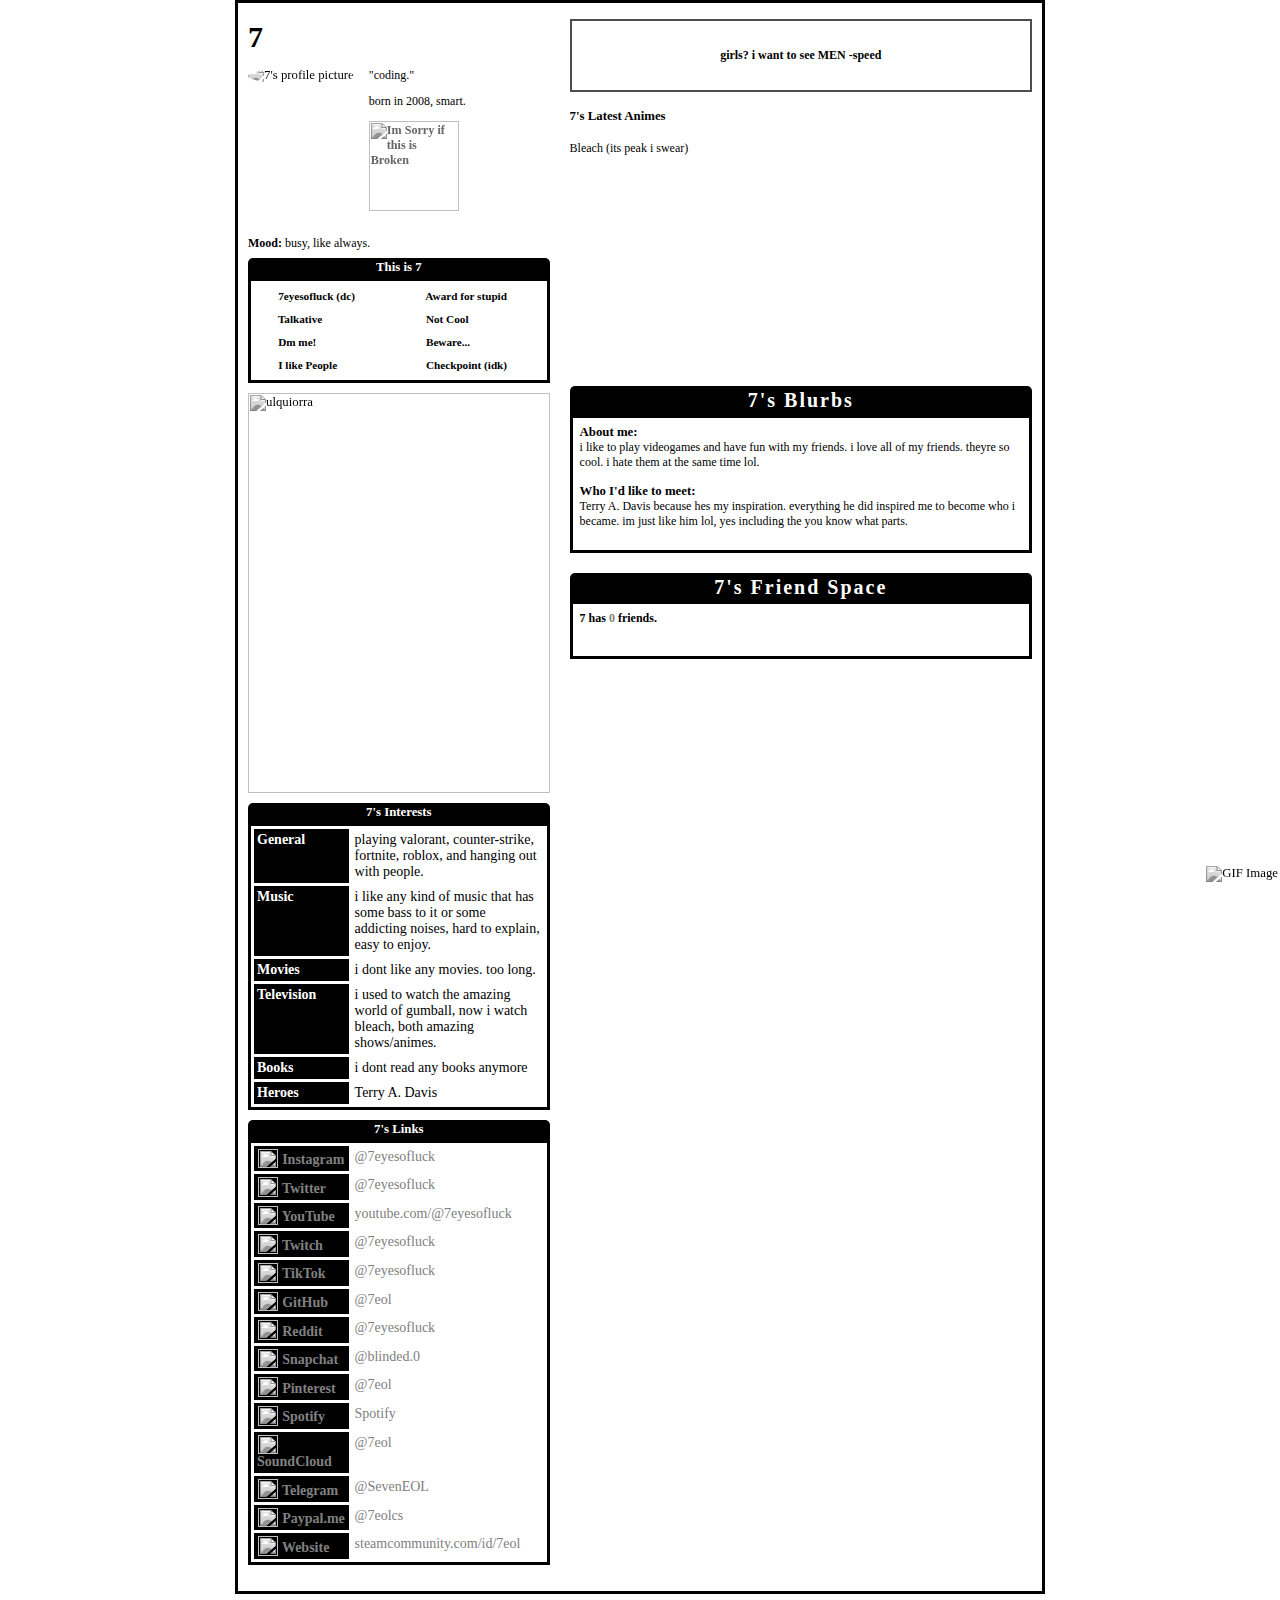
==== index.html @ 6f48b71b "Update index.html" ====
<html lang="en">

<head>
    <meta charset="utf-8">
    <meta name="viewport" content="width=device-width, initial-scale=1">
    <title>7&#039;s Profile</title>

    <script src="script.js"
        async></script>

    <link rel="stylesheet" href="normalize.css">
    <link rel="stylesheet"
        href="styles.css">

    <link rel="shortcut icon" type="image/x-icon" href="https://i.postimg.cc/Kzw1zpLd/images.png">

    <meta name="title" content="7&#039;s Profile">
    <meta name="description"
        content="i like to play videogames and have fun with my friends. i love all of my friends. theyre so cool. i hate them at the same time lol.">

    <meta property="og:type" content="website">
    <meta property="og:title" content="7&#039;s Profile>
    <meta property="og:description"
        content="i love all of my friends deeply. <33">
    <meta property="og:image"
        content="https://external-media.spacehey.net/media/200x200,sc,sgquAUTbkgSIuxCol4swCRAQuBoj51F95trH8p7dMLbA=/https://cdn.spacehey.net/profilepics/3103185_69a7edd40c1aca62e7a07a151ca9255e.png?expires=1738029357&token=1f8099e10470a74e7c93eab8950c9b599d0a18f056767e9f77f0f9b5633025aa">
    <meta property="og:site_name" content="GitHub">

    <meta property="twitter:site" content="@spacehey">
    <meta property="twitter:card" content="summary">
    <meta property="twitter:title" content="7&#039;s Profile">
    <meta property="twitter:description"
        content="i like to play videogames and have fun with my friends. i love all of my friends. theyre so cool. i hate them at the same time lol.">
    <meta property="twitter:image"
        content="https://external-media.spacehey.net/media/200x200,sc,sgquAUTbkgSIuxCol4swCRAQuBoj51F95trH8p7dMLbA=/https://cdn.spacehey.net/profilepics/3103185_69a7edd40c1aca62e7a07a151ca9255e.png?expires=1738029357&token=1f8099e10470a74e7c93eab8950c9b599d0a18f056767e9f77f0f9b5633025aa">
    <meta name="twitter:label1" content="Status">
    <meta name="twitter:data1" content="coding.">
    <meta name="apple-itunes-app" content="app-id=6464676228">
    <link rel="apple-touch-icon" sizes="180x180" href="https://timg.cc/Kzw1zpLd/images.png">
    <link rel="icon" type="image/png" sizes="32x32" href="https://timg.cc/Kzw1zpLd/images.png">
    <link rel="icon" type="image/png" sizes="16x16" href="https://timg.cc/Kzw1zpLd/images.png">
    <link rel="mask-icon" href="https://spacehey.com/img/favicons/safari-pinned-tab.svg" color="#1D4ED8">
    <link rel="manifest" href="https://spacehey.com/img/favicons/site.webmanifest">
    <meta name="apple-mobile-web-app-title" content="SpaceHey">
    <meta name="application-name" content="SpaceHey">
    <meta name="msapplication-TileColor" content="#1D4ED8">
    <meta name="msapplication-config" content="https://spacehey.com/img/favicons/browserconfig.xml">
    <meta name="theme-color" content="#1D4ED8">

    <link href="https://spacehey.com/opensearch.xml" rel="search" title="Search SpaceHey"
        type="application/opensearchdescription+xml">

    <link rel="canonical" href="https://spacehey.com/7eol">
</head>

<body data-base="https://spacehey.com">
    <!-- [spacehey.com] SpaceHey Server: webserver-1 -->

    <div class="container">
        <main>
            <div class="row profile" itemscope itemtype="https://schema.org/Person">
                <meta itemprop="url" content="https://spacehey.com/7eol">
                <meta itemprop="identifier" content="3103185">

                <div class="col w-40 left">
                    <span itemprop="name">
                        <h1>7</h1>
                    </span>
                    
                    <div class="general-about">
                        <div class="profile-pic">
                            <img class="pfp-fallback"
                                src="https://cdn.spacehey.net/profilepics/3103185_69a7edd40c1aca62e7a07a151ca9255e.png?expires=1738029357&token=1f8099e10470a74e7c93eab8950c9b599d0a18f056767e9f77f0f9b5633025aa"
                                alt="7's profile picture">
                        </div>
                        <div class="details">
                            <p>"coding."</p>
                            <p>born in 2008, smart.</p>
                            
                            <p class="online"><img src="https://i.ibb.co/Yyx5BkL/pixel-cat-1.gif" alt="Im Sorry if this is Broken" loading="lazy">
                        </div>
                    </div>
                    <div class="mood">
                        <p>
                            <b>Mood:</b>
                            busy, like always. 
                        </p>
                    </div>
                    <div class="contact">
                       <div class="heading">
                            <h4>This is 7</h4>
                        </div>
                        <div class="inner">
                            <div class="f-row">
                                <div class="f-col">
                                 
                                        <img src="https://static.spacehey.net/icons/add.png" class="icon"
                                            aria-hidden="true" loading="lazy" alt=""> 7eyesofluck (dc)
                                    
                                </div>
                                <div class="f-col">
                                    
                                        <img src="https://static.spacehey.net/icons/award_star_add.png" class="icon"
                                            aria-hidden="true" loading="lazy" alt=""> Award for stupid
                                    
                                </div>
                            </div>
                            <div class="f-row">
                                <div class="f-col">
                                   
                                        <img src="https://static.spacehey.net/icons/comment.png" class="icon"
                                            aria-hidden="true" loading="lazy" alt=""> Talkative
                                    
                                </div>
                                <div class="f-col">
                                    
                                        <img src="https://static.spacehey.net/icons/arrow_right.png" class="icon"
                                            aria-hidden="true" loading="lazy" alt=""> Not Cool
                                    
                                </div>
                            </div>
                            <div class="f-row">
                                <div class="f-col">
                                   
                                        <img src="https://static.spacehey.net/icons/email.png" class="icon"
                                            aria-hidden="true" loading="lazy" alt=""> Dm me!
                                   
                                </div>
                                <div class="f-col">
                                    
                                        <img src="https://static.spacehey.net/icons/exclamation.png" class="icon"
                                            aria-hidden="true" loading="lazy" alt=""> Beware...
                                    
                                </div>
                            </div>
                            <div class="f-row">
                                <div class="f-col">
                                    
                                        <img src="https://static.spacehey.net/icons/group_add.png" class="icon"
                                            aria-hidden="true" loading="lazy" alt=""> I like People
                                    
                                </div>
                                <div class="f-col">
                                    
                                        <img src="https://static.spacehey.net/icons/flag_red.png" class="icon"
                                            aria-hidden="true" loading="lazy" alt=""> Checkpoint (idk)
                                    
                                </div>
                            </div>
                        </div>
                        <img src="https://i.postimg.cc/J0y7kXmV/image.jpg" alt="ulquiorra" class="after">
                    </div>
                    
                    

                    <div class="table-section">
                        <div class="heading">
                            <h4>7's Interests</h4>
                        </div>
                        <div class="inner">
                            <table class="details-table" cellspacing="3" cellpadding="3">
                                <tbody>
                                    <tr>
                                        <td>
                                            <p>General</p>
                                        </td>
                                        <td>
                                            <p>
                                                playing valorant, counter-strike, fortnite, roblox, and hanging out with
                                                people. </p>
                                        </td>
                                    </tr>
                                    <tr>
                                        <td>
                                            <p>Music</p>
                                        </td>
                                        <td>
                                            <p>
                                                i like any kind of music that has some bass to it or some addicting
                                                noises, hard to explain, easy to enjoy. </p>
                                        </td>
                                    </tr>
                                    <tr>
                                        <td>
                                            <p>Movies</p>
                                        </td>
                                        <td>
                                            <p>
                                                i dont like any movies. too long. </p>
                                        </td>
                                    </tr>
                                    <tr>
                                        <td>
                                            <p>Television</p>
                                        </td>
                                        <td>
                                            <p>
                                                i used to watch the amazing world of gumball, now i watch bleach, both
                                                amazing shows/animes. </p>
                                        </td>
                                    </tr>
                                    <tr>
                                        <td>
                                            <p>Books</p>
                                        </td>
                                        <td>
                                            <p>
                                                i dont read any books anymore </p>
                                        </td>
                                    </tr>
                                    <tr>
                                        <td>
                                            <p>Heroes</p>
                                        </td>
                                        <td>
                                            <p>
                                                Terry A. Davis </p>
                                        </td>
                                    </tr>
                                </tbody>
                            </table>
                        </div>
                        
                    </div>
                    <div class="table-section">
                        <div class="heading">
                            <h4>7's Links</h4>
                        </div>
                        <div class="inner">
                            <table class="details-table" cellspacing="3" cellpadding="3">
                                <tbody>

                                    <tr>
                                        <td>
                                            <p>
                                                <a href="https://www.instagram.com/7eyesofluck" target="_blank"
                                                    rel="noopener ugc"><img
                                                        src="https://static.spacehey.net/social-icons/instagam.png"
                                                        class="icon" aria-hidden="true" loading="lazy" alt=""> Instagram
                                                </a>
                                            </p>
                                        </td>
                                        <td>
                                            <p>
                                                <a href="https://www.instagram.com/7eyesofluck" target="_blank"
                                                    rel="noopener ugc me">@7eyesofluck
                                                </a>
                                            </p>
                                        </td>
                                    </tr>
                                    <tr>
                                        <td>
                                            <p>
                                                <a href="https://twitter.com/7eyesofluck" target="_blank"
                                                    rel="noopener ugc"><img
                                                        src="https://static.spacehey.net/social-icons/twitter.png"
                                                        class="icon" aria-hidden="true" loading="lazy" alt=""> Twitter
                                                </a>
                                            </p>
                                        </td>
                                        <td>
                                            <p>
                                                <a href="https://twitter.com/7eyesofluck" target="_blank"
                                                    rel="noopener ugc me">@7eyesofluck
                                                </a>
                                            </p>
                                        </td>
                                    </tr>
                                    <tr>
                                        <td>
                                            <p>
                                                <a href="https://www.youtube.com/@7eyesofluck" target="_blank"
                                                    rel="noopener ugc"><img
                                                        src="https://static.spacehey.net/social-icons/youtube.png"
                                                        class="icon" aria-hidden="true" loading="lazy" alt=""> YouTube
                                                </a>
                                            </p>
                                        </td>
                                        <td>
                                            <p>
                                                <a href="https://www.youtube.com/@7eyesofluck" target="_blank"
                                                    rel="noopener ugc me">youtube.com/@7eyesofluck
                                                </a>
                                            </p>
                                        </td>
                                    </tr>
                                    <tr>
                                        <td>
                                            <p>
                                                <a href="https://www.twitch.tv/7eyesofluck" target="_blank"
                                                    rel="noopener ugc"><img
                                                        src="https://static.spacehey.net/social-icons/custom_twitch.png"
                                                        class="icon" aria-hidden="true" loading="lazy" alt=""> Twitch
                                                </a>
                                            </p>
                                        </td>
                                        <td>
                                            <p>
                                                <a href="https://www.twitch.tv/7eyesofluck" target="_blank"
                                                    rel="noopener ugc me">@7eyesofluck
                                                </a>
                                            </p>
                                        </td>
                                    </tr>
                                    <tr>
                                        <td>
                                            <p>
                                                <a href="https://www.tiktok.com/@7eyesofluck" target="_blank"
                                                    rel="noopener ugc"><img
                                                        src="https://static.spacehey.net/social-icons/custom_tiktok.png"
                                                        class="icon" aria-hidden="true" loading="lazy" alt=""> TikTok
                                                </a>
                                            </p>
                                        </td>
                                        <td>
                                            <p>
                                                <a href="https://www.tiktok.com/@7eyesofluck" target="_blank"
                                                    rel="noopener ugc me">@7eyesofluck
                                                </a>
                                            </p>
                                        </td>
                                    </tr>
                                    <tr>
                                        <td>
                                            <p>
                                                <a href="https://github.com/7eol" target="_blank"
                                                    rel="noopener ugc"><img
                                                        src="https://static.spacehey.net/social-icons/github.png"
                                                        class="icon" aria-hidden="true" loading="lazy" alt=""> GitHub
                                                </a>
                                            </p>
                                        </td>
                                        <td>
                                            <p>
                                                <a href="https://github.com/7eol" target="_blank"
                                                    rel="noopener ugc me">@7eol
                                                </a>
                                            </p>
                                        </td>
                                    </tr>
                                    <tr>
                                        <td>
                                            <p>
                                                <a href="https://www.reddit.com/u/7eyesofluck" target="_blank"
                                                    rel="noopener ugc"><img
                                                        src="https://static.spacehey.net/social-icons/reddit.png"
                                                        class="icon" aria-hidden="true" loading="lazy" alt=""> Reddit
                                                </a>
                                            </p>
                                        </td>
                                        <td>
                                            <p>
                                                <a href="https://www.reddit.com/u/7eyesofluck" target="_blank"
                                                    rel="noopener ugc me">@7eyesofluck
                                                </a>
                                            </p>
                                        </td>
                                    </tr>
                                    <tr>
                                        <td>
                                            <p>
                                                <a href="https://www.snapchat.com/add/blinded.0" target="_blank"
                                                    rel="noopener ugc"><img
                                                        src="https://static.spacehey.net/social-icons/custom_snapchat.png"
                                                        class="icon" aria-hidden="true" loading="lazy" alt=""> Snapchat
                                                </a>
                                            </p>
                                        </td>
                                        <td>
                                            <p>
                                                <a href="https://www.snapchat.com/add/blinded.0" target="_blank"
                                                    rel="noopener ugc me">@blinded.0
                                                </a>
                                            </p>
                                        </td>
                                    </tr>
                                    <tr>
                                        <td>
                                            <p>
                                                <a href="https://www.pinterest.com/7eol" target="_blank"
                                                    rel="noopener ugc"><img
                                                        src="https://static.spacehey.net/social-icons/pinterest.png"
                                                        class="icon" aria-hidden="true" loading="lazy" alt=""> Pinterest
                                                </a>
                                            </p>
                                        </td>
                                        <td>
                                            <p>
                                                <a href="https://www.pinterest.com/7eol" target="_blank"
                                                    rel="noopener ugc me">@7eol
                                                </a>
                                            </p>
                                        </td>
                                    </tr>
                                    <tr>
                                        <td>
                                            <p>
                                                <a href="https://open.spotify.com/user/31wtqdzvq73bk4ci2sqxxfpy5azy?si=a5b934c343034711"
                                                    target="_blank" rel="noopener ugc"><img
                                                        src="https://static.spacehey.net/social-icons/spotify.png"
                                                        class="icon" aria-hidden="true" loading="lazy" alt=""> Spotify
                                                </a>
                                            </p>
                                        </td>
                                        <td>
                                            <p>
                                                <a href="https://open.spotify.com/user/31wtqdzvq73bk4ci2sqxxfpy5azy?si=a5b934c343034711"
                                                    target="_blank" rel="noopener ugc me">Spotify
                                                </a>
                                            </p>
                                        </td>
                                    </tr>
                                    <tr>
                                        <td>
                                            <p>
                                                <a href="https://soundcloud.com/7eol" target="_blank"
                                                    rel="noopener ugc"><img
                                                        src="https://static.spacehey.net/social-icons/soundcloud.png"
                                                        class="icon" aria-hidden="true" loading="lazy" alt="">
                                                    SoundCloud
                                                </a>
                                            </p>
                                        </td>
                                        <td>
                                            <p>
                                                <a href="https://soundcloud.com/7eol" target="_blank"
                                                    rel="noopener ugc me">@7eol
                                                </a>
                                            </p>
                                        </td>
                                    </tr>
                                    <tr>
                                        <td>
                                            <p>
                                                <a href="https://telegram.me/SevenEOL" target="_blank"
                                                    rel="noopener ugc"><img
                                                        src="https://static.spacehey.net/social-icons/custom_telegram.png"
                                                        class="icon" aria-hidden="true" loading="lazy" alt=""> Telegram
                                                </a>
                                            </p>
                                        </td>
                                        <td>
                                            <p>
                                                <a href="https://telegram.me/SevenEOL" target="_blank"
                                                    rel="noopener ugc me">@SevenEOL
                                                </a>
                                            </p>
                                        </td>
                                    </tr>
                                    <tr>
                                        <td>
                                            <p>
                                                <a href="https://paypal.me/7eolcs" target="_blank"
                                                    rel="noopener ugc"><img
                                                        src="https://static.spacehey.net/social-icons/paypal.png"
                                                        class="icon" aria-hidden="true" loading="lazy" alt=""> Paypal.me
                                                </a>
                                            </p>
                                        </td>
                                        <td>
                                            <p>
                                                <a href="https://paypal.me/7eolcs" target="_blank"
                                                    rel="noopener ugc me">@7eolcs
                                                </a>
                                            </p>
                                        </td>
                                    </tr>
                                    <tr>
                                        <td>
                                            <p>
                                                <a href="https://steamcommunity.com/id/7eol" target="_blank"
                                                    rel="noopener ugc"><img
                                                        src="https://static.spacehey.net/social-icons/custom_web.png"
                                                        class="icon" aria-hidden="true" loading="lazy" alt=""> Website
                                                </a>
                                            </p>
                                        </td>
                                        <td>
                                            <p>
                                                <a href="https://steamcommunity.com/id/7eol" target="_blank"
                                                    rel="noopener ugc me">steamcommunity.com/id/7eol
                                                </a>
                                            </p>
                                        </td>
                                    </tr>
                                </tbody>
                            </table>
                        </div>
                        
                    </div>
                </div>
                <div class="col right">
                    <div class="profile-info">
                        <div class="inner">
                            <p>girls? i want to see MEN -speed</p>
                        </div>
                    </div>
                    <div class="blog-preview">
                        <h4>7's Latest Animes 
                        </h4>
                        <p>
                            Bleach (its peak i swear) 
                        </p>
                    </div>
                    <div class="blurbs">
                        <div class="heading">
                            <h4>7's Blurbs</h4>
                        </div>
                        <div class="inner">
                            <div class="section">
                                <h4>About me:</h4>
                                <p itemprop="description">
                                    i like to play videogames and have fun with my friends. i love all of my friends.
                                    theyre so cool. i hate them at the same time lol.

                                    <style>
                                        @keyframes spin {
                                            from {
                                                transform: rotate(0deg);
                                            }

                                            to {
                                                transform: rotate(0deg);
                                            }
                                        }

                                        .general-about .profile-pic img {
                                            border-radius: 50%;
                                            animation: spin 7s infinite linear;
                                        }
                                    </style>

                                    <!-- (c) Layout created by ꜱʜᴇʟʙᴢ (https://layouts.spacehey.com/layout?id=268) -->

                                    <style>
                                        @import url('https://external-media.spacehey.net/css/s98afZorZq3J9QvRgCB5YZitr32mLHC0dl1XJnYzsjdQ=/https://fonts.googleapis.com/css2?family=Acme&family=Bangers&display=swap');

                                        body {
                                            background-image: url('https://external-media.spacehey.net/media/sRghO8CDuj3nqBC1X7FMZFMuK-qjIoIlr25iRf-AwMgs=/https://i.pinimg.com/originals/6f/a1/7e/6fa17e99b9ac470d8469d57c4d3efd8b.png');
                                            background-position: bottom right;
                                            background-attachment: fixed;
                                            background-repeat: no-repeat;
                                            background-color: white;
                                            font-family: 'Acme';
                                        }

                                        .online {
                                            visibility: hidden;
                                        }

                                        .online img {
                                            content: url("https://external-media.spacehey.net/media/s1ZaCwUUmbN44uNNfRhTegMxa4C4j6oW1tmx9MtHpuvk=/https://timg.cc/fRdKvq5k/pixel-cat.gif");
                                            animation-name: none;
                                            visibility: visible;
                                            height: 90px;
                                            width: 90px;
                                        }

                                        main {
                                            border-style: solid;
                                        }

                                        img {
                                            filter: grayscale(100%);
                                        }

                                        .profile h1 {
                                            font-family: 'Bangers';
                                            font-size: 30px;
                                            letter-spacing: 2px;
                                        }

                                        .profile .blurbs .heading h4,
                                        .profile .friends .heading h4 {
                                            font-family: 'Bangers';
                                            font-size: 20px;
                                            letter-spacing: 2px;
                                            color: white;
                                        }

                                        .profile .blurbs:before {
                                            background-image: url('https://external-media.spacehey.net/media/sn5sC9U8wvMT7w9NmM_LbpB6RmsZXHmQh7hv4pe6VoeM=/https://64.media.tumblr.com/d8626195f589f5d2e077797b2fc39011/f8049ef69c6ea3d6-a5/s500x750/5ceea6503f9bbe6ca16c99ba30c380a79f92b9b2.png');
                                            display: block;
                                            width: 100%;
                                            background-position: center center;
                                            content: "";
                                            height: 200px;
                                            background-size: cover;
                                            margin: 10px 0px;
                                        }

                                        .profile .contact .heading,
                                        .profile .table-section .heading,
                                        .profile .table-section .heading,
                                        .profile .blurbs .heading,
                                        .profile .friends .heading {
                                            background-color: black;
                                            border-radius: 5px 5px 0px 0px;
                                            height: 100%;
                                            text-align: center;
                                        }

                                        .profile .contact,
                                        .profile .table-section {
                                            border-style: none;
                                        }

                                        .profile .after {
                                            background-image: url('https://timg.cc/J0y7kXmV/image.jpg');
                                            display: block;
                                            width: 100%;
                                            background-position: center center;
                                            content: "";
                                            height: 400px;
                                            background-size: cover;
                                            margin-top: 10px;
                                        }

                                        nav .top,
                                        nav .links {
                                            background-color: black;
                                            text-align: center;
                                            font-size: 15px;
                                        }

                                        .profile .blurbs .inner,
                                        .profile .friends .inner {
                                            border-style: solid;
                                            margin: ;

                                        }

                                        .profile .url-info {
                                            border-color: black;
                                        }

                                        .profile .contact .inner,
                                        .table-section .inner {
                                            border-style: solid;
                                            border-color: black;

                                        }

                                        #comments:before {
                                            background-image: url('https://external-media.spacehey.net/media/sO0pXN-DHAPovWNab9n5aPuIE1UzZBmf69nW57GTrqjw=/https://64.media.tumblr.com/0257cefe4831db57fcb161befc36683f/5de47aaaa0b605a4-0b/s540x810/abddfa24d596af568972f4b05af63d6b84080d60.png');
                                            display: block;
                                            width: 100%;
                                            background-position: center center;
                                            content: "";
                                            height: 550px;
                                            background-size: cover;
                                            margin: 10px 0px;
                                        }

                                        .details-table td:first-child {
                                            background-color: black;
                                            color: white;
                                        }

                                        .details-table td {
                                            background-color: white;
                                        }

                                        footer {
                                            background-color: white;
                                        }

                                        .comments-table td:first-child {
                                            background-color: white;
                                        }

                                        .comments-table td {
                                            background-color: black;
                                            color: white;
                                        }

                                        .profile .blurbs .section h4 {
                                            color: black;
                                        }

                                        a,
                                        .count {
                                            color: gray;
                                        }

                                        a:hover {
                                            text-decoration: underline;
                                            color: red;
                                        }
                                    </style>

                                    <iframe width="0" height="0"
                                        src="https://www.youtube.com/embed/mSqgOur2x-Y//?&;amp;;autoplay=1&;loop=1&;controls=1"
                                        title="YouTube video player" frameborder="0"
                                        allow="accelerometer; autoplay; clipboard-write; encrypted-media; gyroscope; picture-in-picture"
                                        allowfullscreen="" loading="lazy" loading="lazy">
                                    </iframe>

                                    <!-- (c) Layout created by hifumimi (https://layouts.spacehey.com/layout?id=94533) -->

                                <div
                                    style="float:  ; max-height: 800px; position: fixed; right: 2px; bottom: 18px; z-index: 500;">
                                    <img src="https://i.postimg.cc/XJ1dW9xT/1854393-182a2.gif" loading="lazy" alt="GIF Image" />
                                </div>
                                </p>
                                
                            </div>
                            <div class="section">
                                <h4>Who I'd like to meet:</h4>
                                <p>
                                    Terry A. Davis because hes my inspiration. everything he did inspired me to become
                                    who i became. im just like him lol, yes including the you know what parts. </p>
                                
                            </div>
                        </div>
                    </div>
                    <div class="friends">
                        <div class="heading">
                            <h4>7's Friend Space</h4>
                           
                        </div>
                        <div class="inner">
                            <p><b>7 has <span class="count">0</span> friends.</b></p>
                            <div class="friends-grid">
                                <div class="person">
                                    
                                    
                                </div>
                            </div>
                        </div>
                    </div>
                    <div class="friends" id="comments">
                        
                    </div>

                </div>
            </div>
            <div id="code">
            </div>


        </main>
        
    <link rel="stylesheet"
        href="important.css">
---- styles.css ----
/*
Main SpaceHey Stylesheet
(c) 2020-2024 SpaceHey.com - tibush GmbH
*/
:root {
    --light-gray: #f2f0f0;
    --gray: #e3e3e3;
    --dark-gray: #919191;
    --darker-gray: #545454;
    --logo-blue: #1D4ED8;
    --darker-blue: #1E40AF;
    --lighter-blue: #60A5FA;
    --even-lighter-blue: #BFDBFE;
    --lightest-blue: #DBEAFE;
    --red: #FF0000;
    --dark-orange: #ED0707;
    --light-orange: #f9c56c;
    --even-lighter-orange: #fcdbb8;
    --strange-yellow: #dbae2e;
    --green: #34D399;
    --light-green: #E6F8DD;
    --medium-green: #A0C99C;
    --dark-green: #059669;

    accent-color: #1D4ED8;
    accent-color: var(--logo-blue);
}

* {
    box-sizing: border-box;
}

html {
    line-height: 1.225;
}

html,
body {
    margin: 0;
    padding: 0;
}

body {
    background-color: #e3e3e3;
    background-color: var(--gray);
    font-family: verdana, arial, sans-serif, helvetica;
}

.container {
    width: 810px;
    max-width: 100%;
    margin: 0 auto 10px;
}

.container.full-width {
    width: auto;
}

time.ago {
    opacity: 0;
}

.soon {
    opacity: 0.7;
}

details summary {
    cursor: pointer;
    user-select: none;
}

a {
    color: #1E40AF;
    color: var(--darker-blue);
    text-decoration: none;
}

a:hover,
a:active,
.blog-entry .kudos-btn:hover,
.blog-entry .kudos-btn:active {
    color: #c00;
    text-decoration: underline;
}

p,
ol li,
ul:not(nav .links):not(footer .links) li {
    font-size: 0.875em;
    font-size: max(0.875em, 12px);
}

ol li ol li {
    font-size: 100%;
}

ul {
    padding-left: 20px;
}

nav {
    color: white;
    font-size: 72%;
    font-size: max(72%, 12px);
}

.nav-info {
    background: #f9c56c;
    background: var(--light-orange);
    color: black;
    padding: 12px 10px;
    font-weight: bold;
}

.nav-info p {
    margin: 0;
}

.nav-info.light {
    background: #fcdbb8;
    background: var(--even-lighter-orange);
}

nav .top {
    background: #1D4ED8;
    background: var(--logo-blue);
    padding: 15px 10px 14px 10px;
    display: flex;
    position: relative;
}

nav .top a {
    text-decoration: none;
    color: inherit;
}

nav .top a:hover {
    text-decoration: underline;
}

nav .top div {
    display: inline-block;
    vertical-align: top;
}

nav .top .left a {
    text-decoration: none;
    color: inherit;
}

nav .top .left img {
    margin: 0 0 0 6px;
}

nav .top .left .logo {
    width: 165px;
    height: 42px;
}

nav .top .left .logo.april-fools:hover {
    animation: rotate 6s infinite linear;
}

@keyframes rotate {
    from {
        transform: rotate(0deg);
    }

    to {
        transform: rotate(-359deg);
    }
}

nav .top .left .christmas,
nav .top .left .special-icon {
    height: 42px;
    width: auto;
}

nav .top .center {
    text-align: center;
    flex: 1;
}

nav .top .center form {
    margin-top: -2px;
    width: 100%;
}

nav .top .right {
    text-align: right;
}

nav .top .right .support-right {
    margin-top: 5px;
}

nav .links {
    background-color: #60A5FA;
    background-color: var(--lighter-blue);
    padding: 3.5px 16px;
}

nav .links .icon {
    vertical-align: -0.41em;
}

nav .links,
footer .links {
    margin: 0;
    list-style: none;
}

footer .links {
    font-size: 0.875em;
    margin: 16px 0 5px 0;
    padding: 0;
    text-align: center;
}

nav .links li,
footer .links li {
    display: inline-block;
}

nav .links li.active a {
    font-weight: bold;
}

nav .links li:not(:last-child)::after,
footer .links li:not(:last-child)::after {
    content: " | ";
    color: black;
}

nav .links li {
    min-height: 1.4em;
}

nav .links a {
    text-decoration: none;
    color: white;
    text-shadow: 0 0 7px #095DC3;
    /*to improve the color contrast*/
    font-size: 0.98em;
    font-size: max(0.98em, 12px);
}

nav .links a:hover {
    text-decoration: underline;
    color: #040c5c;
}

nav .links .special a {
    color: #ffff33;
}

main {
    background: white;
    color: black;
    padding: 6px 0px;
    font-size: 80%;
}

main .left,
main .right {
    padding: 10px;
}

footer {
    text-align: center;
    font-size: 70%;
    margin: 10px 0 10px;
    padding: 10px 5px;
    background-color: #e3e3e3;
    background-color: var(--gray);
}

footer img {
    display: inline-block;
    vertical-align: middle;
}

footer p {
    vertical-align: middle;
    margin: 10px 0 5px 0;
    font-size: 90%;
}

footer .copyright {
    font-size: 80%;
    text-decoration: underline;
    text-decoration-thickness: 0.5px;
}

.welcome {
    background: #34D399;
    background: var(--green);
    background-position: center center;
    background-size: cover;
    padding: 5px;
    margin: 0 0 10px 0;
}

.welcome img {
    margin: 5px auto;
    height: 35px;
    max-width: 100%;
    display: block;
}

.welcome.standalone {
    margin: 0 auto 15px auto;
    width: 300px;
}

.indie-box {
    outline: 1px solid #039;
    border: 8px solid var(--even-lighter-blue);
    margin: 20px 0 10px 0;
    padding: 5px 5px 15px 5px;
    text-align: center;
    font-weight: bold;
}

.indie-box p {
    margin: 8px 0 0 0;
}

.indie-box .more-details {
    font-size: 90%;
    font-weight: normal;
}

.indie-box .donate-link {
    display: block;
}

.indie-box .donate-btn {
    width: 135px;
    max-width: 100%;
    margin-top: 10px;
    aspect-ratio: 147/47;
}

.box {
    text-align: center;
    border: 1px solid #039;
    margin: 0 0 10px 0;
    padding: 5px 5px 15px 5px;
    color: #039;
}

.box.standalone {
    width: 300px;
    max-width: 100%;
    margin: 0 auto;
}

.box h4,
.box p {
    margin: 0;
    padding: 0;
}

.box td.label {
    min-width: 61px;
}

.box label {
    color: black;
}

.box form table {
    margin-left: auto;
    margin-right: auto;
    max-width: 100%;
}

.box .remember td,
.box .buttons td {
    padding-bottom: 8px;
}

.box .email td,
.box .password td {
    text-align: right;
}

.box .email input,
.box .password input {
    width: 100%;
    max-width: 100%;
}

.box .email td {
    padding-top: 8px;
}

.box .password td {
    padding-bottom: 8px;
}

.box .remember,
.box .forgot {
    font-size: 80%;
    font-size: max(80%, 12px);
}

.box .remember label {
    vertical-align: top;
}

.box .forgot {
    float: right;
    text-align: right;
    font-weight: bold;
    display: block;
}

.box button {
    text-transform: uppercase;
    padding: 2px 5px;
    cursor: pointer;
    border-width: 1px;
    border-style: solid;
}

.login_btn {
    background: white;
    border-color: #B1B1B1 #1F1F1F #1F1F1F #B1B1B1;
    color: #4368B4;
}

.signup_btn,
.login_btn.standalone {
    font-weight: bold;
    background: #ED0707;
    background: var(--dark-orange);
    border-color: #ff8282 #960303 #960303 #ff8282;
    color: white;
}

.login_btn.standalone,
.signup_btn.standalone {
    width: 100%;
}

.home .new-people,
.user-home .new-people,
.home .spa {
    margin-right: 8px;
}

.invite-tip {
    font-size: 0.8em;
    display: inline-block;
    margin: 0;
}

.value-info .icon {
    height: 1.2em;
    width: 1.2em;
    vertical-align: -0.25em;
    margin-left: .3em;
}

.value-info p {
    text-align: right;
}

.value-info p:not(:first-child) {
    margin-top: 5px;
}

.value-info p:not(:last-child) {
    margin-bottom: 5px;
}

.new-people {
    border: 1px solid #f9c56c;
    border: 1px solid var(--light-orange);
}

.new-people .top {
    background-color: #f9c56c;
    background-color: var(--light-orange);
    overflow-wrap: break-word;
    word-break: break-word;
}

.new-people .top,
.new-people .inner {
    padding: 4px 8px;
}

.new-people h4,
.new-people p {
    margin: 0;
    padding: 0;
}

.new-people p {
    font-weight: bold;
    width: 100%;
    text-align: center;
    overflow-wrap: break-word;
    word-break: break-word;
}

.new-people.cool .inner {
    display: flex;
    overflow-x: auto;
}

.new-people .person {
    margin: 5px 10px;
    width: 80px;
    min-height: 100px;
    display: inline-block;
    align-self: flex-end;
}

.new-people .person img:not(.icon) {
    max-width: 80px;
    max-height: 80px;
    margin: 5px auto 0 auto;
    display: block;
}

.new-people .view-more {
    margin: 5px 10px;
    min-width: 80px;
    min-height: 100px;
    display: inline-block;
    display: flex;
    justify-content: center;
    align-items: center;
}

.spa {
    border: 2px solid #BFDBFE;
    border: 2px solid var(--even-lighter-blue);
    margin: 14px 0 3px 0;
}

.spa .heading {
    background: #BFDBFE;
    background: var(--even-lighter-blue);
    padding: 2px 7px;
}

.spa.orange {
    border: 2px solid #f9c56c;
    border: 2px solid var(--light-orange);
}

.spa.orange .heading {
    background: #f9c56c;
    background: var(--light-orange);
}

.spa .heading h4 {
    margin: 0;
    display: inline-block;
}

.spa:not(.specials) .inner {
    padding: 6px 5px 3px 5px;
}

.spa:not(.specials) .inner img {
    width: 100%;
    cursor: pointer;
}

.spa.specials .inner .details {
    min-height: 106px;
    margin-right: 0;
}

.user-home .spa.specials .inner .details {
    font-size: 97%;
}

.music .heading,
.specials .heading,
.bulletin-preview .heading,
.blog-sub-preview .heading {
    background: #BFDBFE;
    background: var(--even-lighter-blue);
    padding: 5px 7px;
    margin: 10px 8px 10px 0;
}

.spa.specials .heading {
    margin: 0 0 5px 0;
}

.spa.specials .inner {
    padding: 6px 13px 10px 13px;
}

.user-home .specials:not(.spa) .heading,
.user-home .bulletin-preview .heading,
.user-home .blog-sub-preview .heading {
    margin: 25px 0 10px 0;
}

.user-home .specials.spa {
    margin-top: 25px;
}

.user-home .blog-sub-preview {
    margin-bottom: 18px;
}

.user-home .blog-sub-preview .blog-entries {
    padding: 0 7px;
}

.music .heading a.more,
.specials .heading a.more,
.friends .heading a.more,
.new-people .top a.more,
.bulletin-preview .heading a.more,
.blog-sub-preview .heading a.more,
.spa .heading .spa-info {
    float: right;
    margin-top: 1px;
    font-size: 80%;
}

.music .heading h4,
.specials .heading h4,
.new-people .top h4,
.bulletin-preview .heading h4,
.blog-sub-preview .heading h4 {
    margin: 0;
    font-size: 0.9em;
    display: inline-block;
}

.bulletin-preview table {
    margin-bottom: 15px;
}

.music .inner,
.specials .inner {
    padding: 6px 15px 10px 15px;
    min-height: 120px;
}

.music .inner .cover,
.specials .inner .image {
    float: left;
    margin: 0 20px 5px 0;
    display: block;
}

.music .inner .cover img,
.specials .inner .image img {
    width: 110px;
    max-width: 100%;
    display: block;
    aspect-ratio: 1/1;
}

.specials .inner .image.tall img {
    width: auto;
    height: 110px;
    aspect-ratio: unset;
}

.music .inner .details,
.specials .inner .details {
    margin: 0 7px 0 0;
    display: block;
}

.music .inner .details h4,
.specials .inner .details h4 {
    margin: 2px 0 0 0;
}

.specials .inner h4.inner-heading {
    margin: 0 0 10px 0;
}

.music .inner .details h5,
.specials .inner .details h5 {
    margin: 3px 0 0 0;
}

.music .inner .details p,
.specials .inner .details p {
    margin: 7px 0 0 0;
}

.specials.big-img .inner {
    padding: 0;
}

.specials.big-img img {
    width: 100%;
}

.info-area {
    padding: 10px;
    width: 100%;
}

.info-box {
    border: 1px solid #1E40AF;
    border: 1px solid var(--darker-blue);
    background: #BFDBFE;
    background: var(--even-lighter-blue);
    padding: 5px 5px 30px 5px;
    position: relative;
}

.info-box:not(:last-child) {
    border-right-width: 0px;
}

.info-box p {
    font-size: 90%;
    font-size: max(90%, 12px);
    margin: 0;
}

.info-box h3 {
    color: #1E40AF;
    color: var(--darker-blue);
    margin: 0;
    margin-bottom: 5px;
}

.info-box .link {
    text-align: right;
    margin-top: 10px;
    position: absolute;
    bottom: 10px;
    right: 10px;
}

.info-box .link:not(a) {
    color: #c00;
}

.updates {
    padding: 0;
    margin: 0;
    list-style: none;
}

.updates li {
    margin: 0 0 10px 0;
    display: list-item;
    list-style-type: "Â»";
    padding-inline-start: 1ch;
}

.profile h1 {
    font-size: 1.5em;
    margin: 0 0 10px 0;
}

.general-about .profile-pic {
    display: block;
    float: left;
    margin: 0 15px 8px 0;
    height: 160px;
}

.general-about .profile-pic img {
    max-width: 160px;
    max-height: 160px;
}

.general-about .details {
    display: block;
}

.general-about .details.below {
    width: 100%;
    display: inline-block;
}

.profile .mood {
    width: 100%;
    display: inline-block;
}

.profile .mood p {
    margin: 0 0 8px 0;
}

.profile .contact,
.profile .url-info,
.profile .table-section,
.setting-section,
.home-actions {
    width: 100%;
    border: 2px solid #60A5FA;
    border: 2px solid var(--lighter-blue);
    margin: 10px 0;
}

.setting-section {
    margin: 15px 0;
}

.profile .contact .heading,
.profile .table-section .heading,
.setting-section .heading,
.home-actions .heading {
    background: #60A5FA;
    background: var(--lighter-blue);
    color: white;
    padding: 2px 7px;
}

.profile .contact .heading h4,
.profile .table-section .heading h4,
.profile .blurbs .heading h4,
.profile .friends .heading h4,
.blog-entry .comments .heading h4,
.bulletin .comments .heading h4,
.home-actions .heading h1,
.setting-section .heading h4,
.statistics .heading h4 {
    margin: 0;
    display: inline-block;
}

.profile .contact .f-row {
    margin: 7px;
    font-weight: bold;
    font-size: 0.875em;
}

.profile .url-info {
    padding: 4px 7px;
}

.profile .url-info p {
    font-size: 100%;
    margin: 0;
    word-break: break-all;
}

.profile .url-info.view-full-profile {
    text-align: center;
}

table.details-table {
    width: 100%;
}

.details-table td:first-child {
    background: #BFDBFE;
    background: var(--even-lighter-blue);
    color: #1D4ED8;
    color: var(--logo-blue);
    font-weight: bold;
    width: 33%;
}

.details-table td {
    background: #DBEAFE;
    background: var(--lightest-blue);
    vertical-align: top;
}

.details-table.left-big td:first-child {
    width: unset;
}

.details-table.left-big td {
    width: 33%;
}

.details-table td p {
    margin: 0;
    overflow-wrap: break-word;
    word-break: break-word;
}

.details-table td * {
    max-width: 100%;
}

.profile .blurbs {
    margin: 20px 0;
}

.profile .blurbs .heading,
.profile .friends .heading {
    background: #f9c56c;
    background: var(--light-orange);
    color: #ED0707;
    color: var(--dark-orange);
    padding: 2px 7px;
}

.blog-entry .comments .heading,
.bulletin .comments .heading {
    padding: 10px 7px;
    border-top: 2px solid rgba(0, 0, 0, 0.4);
    margin-top: 10px;
}

.blog-category .right h2 {
    overflow-wrap: break-word;
    word-break: break-word;
}

.edit-link {
    font-size: 90%;
}

.edit-link.right-side {
    text-align: right;
    margin: 3px 5px 4px 5px;
}

.settings-sessions-table {
    margin: 10px 0 0 0;
    width: 100%;
    text-align: left;
    overflow-x: auto;
    white-space: nowrap;
}

.logout-btn,
.blog-entry .kudos-btn {
    background: none !important;
    border: none;
    padding: 0 !important;
    cursor: pointer;
    user-select: text;
    text-decoration: none;
    color: #1E40AF;
    color: var(--darker-blue);
}

.logout-btn,
.logout-form {
    color: white;
    display: inline-block;
    font-size: 100%;
}

.logout-btn {
    font-family: revert;
}

.logout-btn:hover,
.logout-btn:active {
    color: inherit;
    text-decoration: underline;
}

.profile .blurbs .inner,
.profile .friends .inner,
.blog-entry .comments .inner,
.bulletin .comments .inner,
.setting-section .inner {
    padding: 7px;
}

.setting-section .inner p:last-child {
    margin-bottom: 0;
}

.profile .blurbs .section {
    margin-bottom: 14px;
}

.profile .blurbs .section h4 {
    margin: 0;
    color: #ED0707;
    color: var(--dark-orange);
}

.profile .blurbs .section p,
.profile .friends p,
.blog-entry .comments p,
.bulletin .comments p {
    margin: 0 0 8px 0;
}

.profile .friends .person {
    width: 105px;
    display: inline-block;
    padding: 0 10px 15px 0;
}

.profile .friends .person p {
    color: #666666;
    font-weight: bold;
    width: 100%;
    overflow-wrap: break-word;
    word-break: break-word;
    font-size: 100%;
    text-align: center;
}

.profile .friends .person img:not(.icon) {
    max-width: 95px;
    max-height: 95px;
    display: block;
    margin: 0 auto;
}

.count {
    color: #D32626;
}

.comment-replies {
    padding: 0 5px;
    border: 5px solid white;
    margin-top: 10px;
}

.comment-reply {
    padding: 10px 5px;
}

.comment-reply:not(:first-child) {
    border-top: 1px solid black;
}

.comment-reply p {
    margin: 0;
}

table.comments-table,
table.music-table,
table.bulletin-table,
table.forum-table,
table.groups-table {
    width: 100%;
    overflow-wrap: break-word;
    word-break: break-word;
}

table.forum-table,
table.groups-table,
table.bulletin-table {
    border-collapse: collapse;
    border-spacing: 0;
}

.forum-table th,
.forum-table td,
.groups-table th,
.groups-table td,
.bulletin-table th,
.bulletin-table td {
    border: 1px solid black;
    padding: 7px;
}

.forum-table th.subject,
.forum-table td.subject,
.groups-table th.name,
.groups-table td.name {
    width: 100%;
}

.groups-table td.name {
    text-align: left;
    vertical-align: top;
}

.groups-table td.name p {
    margin: 3px 10px;
}

.forum-table th:not(.subject),
.forum-table td:not(.subject),
.groups-table th:not(.name),
.groups-table td:not(.name) {
    width: auto;
    white-space: nowrap;
}

.comments-table p,
.music-table p,
.bulletin-table p,
.forum-table p,
.groups-table p {
    font-size: 100%;
}

.bulletin-table .user-info {
    width: 34%;
}

.forum-table .user-info {
    width: 70px;
    max-height: 70px;
    padding: 0;
}

.forum-table .user-info .profile-pic {
    max-width: 70px;
    max-height: 70px;
    vertical-align: bottom;
    /* to hide gap from link */
}

.forum-table tr.topic-closed {
    opacity: 0.8;
    font-style: italic !important;
}

.forum-table th.subject,
.forum-table td.subject {
    position: relative;
}

.forum-table .pinned {
    font-size: 0.8em;
    color: #332c25;
    margin-top: 2.4px;
    display: inline-block;
    font-weight: bold;
    font-style: italic;
    position: absolute;
    top: 2px;
    left: 4px;
}

.forum-table .pinned .icon {
    height: 1.3em;
    width: 1.3em;
    vertical-align: top;
}

.topic-closed-message {
    overflow: hidden;
    text-align: center;
    color: #545454;
    color: var(--darker-gray);
}

.topic-closed-message h5 {
    margin: 18px 0 0 0;
    font-weight: normal;
}

.topic-closed-message h3 {
    margin: 4px 0 27px 0;
}

.topic-closed-message a {
    color: black;
}

.groups-table .group-info {
    width: 90px;
    max-height: 90px;
    padding: 0;
}

.groups-table .group-info .group-pic {
    max-width: 90px;
    max-height: 90px;
    vertical-align: bottom;
    /* to hide gap from link */
}

.bulletin-table p {
    margin: 5px 0;
}

.bulletin-table:not(.preview) .user-info p {
    margin: 0 0 5px 0;
}

.bulletin-table td.subject {
    width: 100%;
}

.bulletin-table td:not(.subject):not(.user-info) {
    white-space: nowrap;
}

.bulletin-table td {
    text-align: center;
    vertical-align: top;
    overflow-wrap: break-word;
    word-break: break-word;
}

.forum-table td,
.groups-table td {
    text-align: center;
    overflow-wrap: break-word;
    word-break: break-word;
}

.forum-table td.reply-count,
.groups-table td.member-count {
    font-size: 110%;
}

.comments-table td:first-child,
.music-table td:first-child {
    background: #f9c56c;
    background: var(--light-orange);
    text-align: center;
    font-weight: bold;
    width: 38%;
}

.comments-table td,
.music-table td {
    background: #fcdbb8;
    background: var(--even-lighter-orange);
    vertical-align: top;
}

.comments-table td:first-child img:not(.icon) {
    width: 90px;
    max-width: 100%;
    max-height: 200px;
}

.bulletin-table td:first-child img:not(.icon) {
    width: 80px;
    max-width: 100%;
    max-height: 150px;
}

.comments-table td pre,
.music-table td pre {
    white-space: pre-wrap;
}

.comments-table td *,
.bulletin-table td * {
    max-width: 100%;
}

.comments-table .report {
    font-size: 0.7em;
    float: right;
    margin: 8px 5px !important;
}

.comments-table .pinned {
    font-size: 0.8em;
    float: right;
    color: #332c25;
    margin-top: 2.4px;
    font-weight: bold;
    font-style: italic;
}

.comments-table .pinned .icon {
    height: 1.3em;
    width: 1.3em;
    vertical-align: top;
}

.music-table .cover {
    width: 140px;
    max-width: 100%;
}

.music-table .copyright {
    font-size: 58%;
    opacity: 0.8;
}

.music-table .music-button,
.featured-playlist .music-button {
    text-decoration: none;
}

.music-table .music-button img,
.featured-playlist .music-button img {
    width: 115px;
    max-width: 100%;
    display: inline-block;
}

.featured-playlist {
    width: 100%;
    background: #ffdcba;
    padding: 6px 10px;
    overflow: auto;
    margin-bottom: 10px;
}

.featured-playlist a {
    text-decoration: none;
    color: inherit;
}

.featured-playlist .sponsored {
    margin: -10px 0 5px 0;
    opacity: 0.5;
    font-size: 55%;
}

.featured-playlist h2,
.featured-playlist h4 {
    margin: 5px 0;
}

.featured-playlist .text {
    float: left;
    margin: 10px 20px 10px 0;
}

.featured-playlist .music-button img {
    float: right;
    margin: 15px 0 0 0;
    width: 130px;
}

.notification-overview p {
    margin: 7px;
    font-weight: bold;
}

.notification-overview {
    border-bottom: 2px solid #60A5FA;
    border-bottom: 2px solid var(--lighter-blue);
}

.notifications-list form {
    display: inline-block;
}

.text-red,
.text-red a {
    color: #ED0707;
    color: var(--dark-orange);
}

.text-green,
.text-green a {
    color: #059669;
    color: var(--dark-green);
}

.text-yellow,
.text-yellow a {
    color: #dbae2e;
    color: var(--strange-yellow);
}

.center-container {
    text-align: center;
    padding: 20px 10px 40px 10px;
    margin: 0 auto;
}

.center-container img {
    max-width: 100%;
}

.home-actions {
    background: #DBEAFE;
    background: var(--lightest-blue);
    font-weight: bold;
}

.home-actions .more-options {
    width: 100%;
    display: inline-block;
    padding: 0 5px;
}

.statistics {
    border: 1.4px solid black;
    text-align: center;
    font-weight: bold;
    width: 150px;
    max-width: 100%;
    margin: 15px 0;
}

.statistics .heading {
    background: #1E40AF;
    background: var(--darker-blue);
    color: white;
    padding: 2px 7px;
}

.user-home .top-row {
    margin-top: 10px;
}

.user-home .blog-preview h4 {
    margin: 0 0 10px 0;
}

.user-home .blog-preview p {
    overflow-wrap: break-word;
    word-break: break-word;
}

.user-home .new-people {
    margin: 14px 0;
}

.legal .changed h5 {
    margin: 20px 0 5px 0;
}

.legal .changed details {
    margin: 5px 0 20px 0;
    font-size: 0.8em;
}

.simple-container {
    margin: 0 auto 30px auto;
    width: 600px;
    padding: 0 8px;
    max-width: 100%;
}

.dash-container {
    margin: 10px 30px 30px 30px;
}

.dash-col {
    padding: 4px 10px;
}

.dash-col:first-child {
    padding-left: 0;
}

.dash-col:last-child {
    padding-right: 0;
}

.edit-info {
    background: #DBEAFE;
    background: var(--lightest-blue);
    border: 1px solid #60A5FA;
    border: 1px solid var(--lighter-blue);
    width: 100%;
    padding: 5px;
    overflow-wrap: break-word;
    word-break: break-word;
}

.error,
.success,
.info {
    background: #FF0000;
    background: var(--red);
    color: white;
    padding: 8px 5px;
    margin: 10px 0;
}

.success {
    color: black;
    background: #E6F8DD;
    background: var(--light-green);
    border: 1.5px solid #A0C99C;
    border: 1.5px solid var(--medium-green);
}

.info {
    color: black;
    background: #DBEAFE;
    background: var(--lightest-blue);
    border: 1.5px solid #60A5FA;
    border: 1.5px solid var(--lighter-blue);
}

.twofa-info {
    max-width: 400px;
    margin: 40px auto 10px auto;
}

.big_textarea {
    width: 100%;
    height: 170px;
}

.profile-info {
    border: 2px solid rgba(0, 0, 0, 0.7);
    display: flex;
    align-items: center;
    justify-content: center;
    padding: 15px 5px;
    margin-bottom: 10px;
}

.profile-info .inner {
    font-weight: bold;
    text-align: center;
}

.credits p,
.about p {
    line-height: 145%;
    margin: 0 0 15px 0;
}

.credits h2,
.credits h4,
.about h2,
.about h3 {
    margin: 15px 0 4px 0;
}

.ex {
    font-size: 0.7em;
    background: #545454;
    background: var(--darker-gray);
    opacity: 0.7;
    padding: 1px 5px;
    border-radius: 2px;
    color: #E8ECE9;
    font-weight: bold;
    margin: 0 2px 0 0;
    vertical-align: 2px;
}

.pagination {
    width: 100%;
    margin: 15px 0 5px 0;
    min-height: 20px;
}

.pagination .next {
    float: right;
}

.blog-entries .entry {
    background: #BFDBFE;
    background: var(--even-lighter-blue);
    padding: 8px 10px;
    margin: 0 0 15px 0;
    overflow-wrap: break-word;
    word-break: break-word;
}

.blog-entries .entry .publish-date {
    margin: 0;
    font-weight: bold;
    font-size: 0.7em;
}

.blog-entries .entry .pinned {
    float: right;
}

.blog-entries .entry .inner {
    padding: 5px 10px;
}

.blog-entries .entry .inner .title {
    margin: 4px 0 4px 0;
}

.blog-entries .entry .inner .title a {
    color: inherit;
    text-decoration: none;
}

.blog-entries .entry .inner .category {
    margin: 2px 0 8px 0;
    font-size: 0.75em;
}

.blog-entries .entry .inner p {
    margin: 6px 0;
}

.blog-entry .profile-pic img,
.bulletin .profile-pic img {
    max-width: 110px;
    max-height: 110px;
}

.blog-preview p .pinned .icon {
    margin: 0 5px 0 0;
    height: 0.85rem;
    width: 0.85rem;
    vertical-align: -0.2em;
}

.blog-entry .content,
.bulletin .content,
.topic-box .content,
.reply-box .content {
    padding: 0 10px 0 0;
    overflow: hidden;
    overflow-wrap: break-word;
    word-break: break-word;
}

.blog-entry .content p,
.bulletin .content p,
.topic-box .content p,
.reply-box .content p {
    font-size: 1em;
}

.blog-entry .content pre,
.bulletin .content pre,
.topic-box .content pre,
.reply-box .content pre {
    white-space: pre-wrap;
}

.blog-entry .content *,
.bulletin .content *,
.topic-box .content *,
.reply-box .content * {
    max-width: 100%;
}

.blog-entry .title,
.bulletin .title {
    margin: 3px 0 5px 0;
    overflow-wrap: break-word;
    word-break: break-word;
}

.groups-container h4,
.edit-blog-entry h4,
.bulletin .right h4 {
    margin: 3px 0 5px 0;
    overflow-wrap: break-word;
    word-break: break-word;
}

.edit-blog-entry input[type=text],
.edit-blog-entry textarea,
.edit-blog-entry .wysiwyg {
    width: 100%;
    margin: 10px 0;
}

#poll-options input[type=text] {
    width: 90%;
    margin: 6px 0;
}

a.poll-options-remove {
    cursor: pointer;
}

.edit-group textarea,
.edit-group .wysiwyg {
    width: 100%;
}

.edit-group input[type=text],
.edit-group textarea,
.edit-group .wysiwyg {
    margin: 10px 0;
}

.wysiwyg_mode button {
    font-size: 0.95em;
}

div.wysiwyg {
    width: 100% !important;
}

.layout-description .wysiwyg {
    height: 200px;
}

.layout-description .wysiwyg iframe {
    min-height: 170px !important;
}

.edit-blog-entry textarea,
.edit-group textarea {
    min-height: 300px;
}

.edit-blog-entry label,
.edit-group label {
    font-weight: bold;
}

.group-category-label {
    font-size: 0.7em !important;
}

.username-box {
    /* https://stackoverflow.com/a/23086377 */
    background-color: #ffffff;
    color: #545454;
    color: var(--darker-gray);
    padding: 4px 1px 3px 4px;
    border: 1px #888888 solid;
    font-size: 9pt;
}

.username-box input {
    margin: 0;
}

.edit-blog-entry .comments label {
    font-weight: normal;
}

.edit-blog-entry .publish,
.edit-group .publish {
    min-height: 30px;
    margin: 15px 0 10px 0;
}

.category-list:not(.discover-groups) {
    padding: 20px 4px 4px 4px;
}

.category-list ul {
    list-style: none;
    padding: 0;
    margin: 10px 0;
}

.category-list li {
    margin-bottom: 5px;
    font-size: 0.9em;
    overflow-wrap: break-word;
    word-break: break-word;
}

.category-list.discover-groups ul {
    margin: 0 0 25px 0;
}

.category-list.discover-groups li {
    display: inline-block;
    margin-right: 17px;
}

.category-list.discover-groups li {
    display: inline-block;
    margin-right: 17px;
}

.group-right h1,
.group-right .description {
    overflow-wrap: break-word;
    word-break: break-word;
}

.text-link {
    text-decoration: none;
    color: inherit;
}

.polls {
    flex: 1 1 0;
    height: 100%;
    overflow-y: auto;
    overscroll-behavior: auto;
}

.poll {
    background: linear-gradient(180deg, #fff, #e8e8e8);
    border: 1px solid #999b9b;
    border-radius: 2px;
    box-shadow: rgba(50, 50, 93, 0.15) 0px 2px 5px -1px,
        rgba(0, 0, 0, 0.21) 0px 1px 2px -1px;
    padding: 0 18px;
    position: relative;
    margin: 10px 20px 6px 20px;
    width: 90%;
    min-height: 35px;
    min-width: 30px;
    display: inline-block;
}

.poll h3 {
    margin: 12px 0;
}

.poll-container {
    display: flex;
    flex-direction: row;
    justify-content: flex-start;
    width: 100%;
    margin-bottom: 20px;
}

.poll-container .poll-author {
    max-width: 55px;
}

.poll-container .poll-author p {
    text-align: center;
    margin: 0;
    word-break: break-word;
}

.poll-container .poll-author .pfp {
    max-width: 50px;
}

.poll-container-inner {
    display: flex;
    flex-direction: column;
    align-items: flex-start;
    position: relative;
    width: 90%;
}

.poll-container-inner .poll-footer {
    font-size: 85%;
    color: #686868;
    display: inline-block;
    margin: 0 24px 8px 24px;
    text-align: left;
}

.poll-container .poll::before {
    content: "";
    position: absolute;
    width: 0px;
    height: 0px;
    border-left: 8px solid transparent;
    border-right: 8px solid #fafafa;
    border-top: 8px solid #fafafa;
    border-bottom: 8px solid transparent;
    filter: drop-shadow(-2.8px -1px #999b9b);
    left: -14px;
    top: 6px;
}

.poll-option {
    list-style: none;
    padding: 0;
    margin: 7px 0;
}

.poll-option input {
    margin-right: 2px;
}

@keyframes bgscroll {
    0% {
        background-position: 0 center;
    }

    50% {
        background-position: -999px center;
    }

    100% {
        background-position: -0 center;
    }
}

.art_banner {
    background: url('https://static.spacehey.net/img/art_icons_banner.png');
    background-repeat: repeat-x;
    color: #ecf2f9;
    text-align: center;
    animation: bgscroll 40s infinite linear;
    height: 50px;
    width: 100%;
    overflow: hidden;
}

.advent-info-link {
    text-decoration: none;
    color: inherit;
}

.advent-info {
    background: #EF4444;
    padding: 30px 5px;
    margin: 15px 0 10px 0;
    font-size: 1.4em;
    color: white;
    font-weight: bold;
    text-align: center;
}

.advent-grid a {
    text-decoration: none;
    color: inherit;
}

.advent-day-box {
    color: white;
    background: #EF4444;
    display: inline-block;
    width: 160px;
    height: 160px;
    max-width: 100%;
    padding: 5px;
    margin: 10px;
    font-weight: bold;
    font-size: 8em;
}

.advent-day-box.closed {
    background: #FCA5A5;
    cursor: not-allowed;
}

.email-verify-info,
.account-info {
    margin: 10px 10px 3px 10px;
}

.account-info a {
    color: white;
    text-decoration: underline;
}

.invite-text {
    width: 100%;
    min-height: 90px;
    resize: vertical;
    font-size: 1.3em;
}

.invite-share-links a:hover {
    text-decoration: none;
    color: inherit;
}

.invite-share-links a:hover img {
    transform: scale(1.3);
}

.rss-list>li {
    font-size: 1.1em !important;
    margin-bottom: 8px;
}

.rss-list li ul li {
    margin-top: 4px;
}

.about-banner,
.help-banner,
.press-banner {
    background: #1D4ED8;
    width: 100%;
    padding: 15px;
    margin: 10px 0;
    text-align: right;
    min-height: 25px;
    color: white;
}

.about-banner a,
.help-banner a,
.press-banner a {
    color: inherit;
    text-decoration: none;
}

.about-banner .logo,
.help-banner .logo,
.press-banner .logo {
    margin: 0 0 0 auto;
    display: inline-block;
    width: auto;
}

.about-banner .logo img,
.help-banner .logo img,
.press-banner .logo img {
    width: 300px;
    max-width: 100%;
    display: inline-block;
}

.help-banner .logo img,
.press-banner .logo img {
    width: 240px;
}

.help .content,
.help .content p,
.help .content ul,
.help .content li,
.press .content,
.press .content p,
.press .content ul,
.press .content li {
    font-size: 1em;
}

.help .content,
.press .content {
    margin-bottom: 35px;
}

.help h3 {
    margin: 20px 0 0 0;
}

.help .home.content ul {
    padding-left: 14px;
}

.help .home.content li {
    margin-bottom: 8px;
}

.shop-promo {
    border: 1px solid black;
    margin-bottom: 10px;
    width: 100%;
}

.shop-promo a {
    color: inherit;
    text-decoration: none;
}

.shop-promo img {
    max-width: 100%;
}

.shop-promo .middle {
    vertical-align: middle;
    text-align: center;
}

.shop-promo .sticker {
    margin: 10px 0 5px 10px;
    padding-right: 20px;
}

.sticker-banner {
    background: #1D4ED8;
    background: var(--logo-blue);
    padding: 2px 0 0 5px;
    cursor: pointer;
    margin: 0 0 10px 0;
}

.sticker-banner img {
    max-width: 100%;
    max-height: 55px;
}

.sticker-info,
.admindash-info {
    text-decoration: none;
}

.sticker-info p,
.admindash-info p {
    text-align: center;
    padding: 5px;
    font-size: 92%;
}

.shop .visit {
    font-weight: bold;
    font-size: 1.4em;
}

.shop .product {
    max-width: 100%;
}

.shop .product-img,
.shop .supporter-info {
    width: 260px;
    max-width: 100%;
}

.shop .product-img-desc {
    margin: 0 0 20px 0;
}

.shop .product-img .saturate {
    animation: saturate 7s infinite;
}

@keyframes saturate {

    0%,
    100% {
        filter: saturate(0);
    }

    50% {
        filter: saturate(5);
    }
}

.shop .shipping {
    background: #f9c56c;
    background: var(--light-orange);
    font-weight: bold;
    text-align: center;
    text-transform: uppercase;
    padding: 5px;
    font-size: 105%;
}

.shop .shipping img {
    display: inline-block;
    height: 1.4em;
    margin: 0 .05em 0 0;
    vertical-align: -0.3em;
}

.shop .how-much {
    margin: 14px 0 5px 0;
}

.shop .price-form input[type=radio] {
    margin-top: 8px;
}

.shop .price_input {
    font-size: 1.5em;
    padding: 3px 4px;
    width: 200px;
}

.shop .euro {
    font-size: 1.5em;
}

.shop .buy_button {
    font-size: 1.4em;
}

.shop .pay-buttons,
.shop .buy-success {
    display: none;
}

.shop .chosen_price {
    text-align: center;
    margin: 8px 0 10px 0;
}

.rss-right {
    float: right;
    margin-top: -33px;
}

.news h1,
.news ul {
    margin-bottom: 25px;
}

.news .rss-right {
    margin-top: -47px;
}

.brand h2 {
    margin: 25px 0 10px 0;
}

.brand h4 {
    margin-bottom: 5px;
}

.brand .logo {
    margin: 20px;
    max-width: 100%;
    width: 250px;
}

.brand .spacehey-icon {
    width: 90px;
    max-width: 100%;
}

.brand .color {
    min-height: 70px;
    width: 300px;
    max-width: 100%;
    background: #1D4ED8;
    background: var(--logo-blue);
    color: white;
    font-weight: bold;
    font-size: 2em;
    padding: 30px 0;
    text-align: center;
}

.manage-group-member {
    font-weight: normal !important;
    font-size: 0.7em;
    text-align: center;
}

.group-left .group-pic {
    max-width: 100%;
    max-height: 200px;
    width: 200px;
}

ul.group-actions {
    width: 100%;
    list-style: none;
    border: 2px solid #BFDBFE;
    border: 2px solid var(--even-lighter-blue);
    padding: 0;
    margin: 10px 0 6px 0;
}

ul.group-actions li {
    color: #1E40AF;
    color: var(--darker-blue);
    background: #BFDBFE;
    background: var(--even-lighter-blue);
    margin: 5px;
    padding: 6px 5px;
    text-align: center;
    font-weight: bold;
}

ul.group-actions li:hover {
    background: #DBEAFE;
    background: var(--lightest-blue);
}

ul.group-actions a {
    text-decoration: none;
    color: inherit;
}

.report-group {
    font-size: 0.7em;
    text-align: center;
    margin: 5px 0 5px 0;
}

.forum-container,
.groups-container {
    margin: 0 auto 30px auto;
    width: 750px;
    padding: 0 8px;
    max-width: 100%;
}

.topic-container {
    margin: 8px 14px;
}

.topic-container .replies-headline {
    margin-bottom: 5px;
}

.topic-container .publish-date {
    font-size: 92%;
}

.topic-container .title {
    overflow-wrap: break-word;
    word-break: break-word;
}

.article .edit-info .author-details .publish-date {
    font-size: 80%;
}

.article .edit-info .author-details h4 {
    margin: 10px 0 5px 0;
}

.article .edit-info .author-details p {
    margin: 7px 0;
}

.topic-box {
    background: #DBEAFE;
    background: var(--lightest-blue);
    border: 1px solid #60A5FA;
    border: 1px solid var(--lighter-blue);
    margin-top: 15px;
    position: relative;
}

.topic-box .col,
.reply-box .col {
    padding: 10px 10px 5px 10px;
}

.topic-box .m-col p:last-child,
.reply-box .m-col p:last-child {
    margin-bottom: 5px;
}

.topic-info,
.reply-info {
    padding: 5px;
    border-right: 3px solid white;
    font-size: 0.81em;
    overflow-wrap: break-word;
    word-break: break-word;
}

.topic-info h4,
.reply-info h4 {
    margin: 8px 0;
}

.topic-info .profile-pic,
.reply-info .profile-pic {
    width: 100px;
    max-width: 100%;
}

.reply-box {
    background: #fcdbb8;
    background: var(--even-lighter-orange);
    border: 2px solid #f9c56c;
    border: 2px solid var(--light-orange);
    margin-bottom: 10px;
    position: relative;
}

.topic-box .report,
.reply-box .report {
    font-size: 0.7em;
    position: absolute;
    bottom: 4px;
    right: 10px;
}

.layout-screenshot-container {
    min-height: 150px;
}

.layout-screenshot {
    max-width: 100%;
    max-height: 380px;
    margin: 5px 0 0 0;
}

.profile-summary {
    width: 100%;
    border: 2px solid #60A5FA;
    border: 2px solid var(--lighter-blue);
    background: #DBEAFE;
    background: var(--lightest-blue);
    margin: 14px 0;
    font-weight: bold;
    min-height: 140px;
}

.profile-summary .profile-pic {
    height: 120px;
    float: left;
    padding: 0 14px 0 0;
}

.profile-summary .profile-pic img {
    max-width: 120px;
    max-height: 120px;
}

a.filter-active {
    font-weight: bold;
}

.private-profile h3 .icon {
    height: 1.2em;
    width: 1.2em;
    vertical-align: top;
}

.private-profile .profile-pic img {
    max-width: 100px;
    max-height: 100px;
}


.icon,
.award img {
    display: inline-block;
    height: 1.4em;
    width: 1.4em;
    aspect-ratio: 1/1;
    margin: 0 .05em 0 .1em;
    vertical-align: -0.3em;
    color: rgba(0, 0, 0, 0);
}

.icon.verified {
    height: 0.9em;
    width: 0.9em;
    margin: 0 .02em 0 0;
    vertical-align: -0.06em;
    filter: drop-shadow(0px 0px 2px rgba(67, 131, 184, 0.2));
}

.icon.emoji {
    user-select: text;
    height: 1.7em;
    width: 1.7em;
    vertical-align: -0.4em;
    margin: 0 0.03em 0 0.03em;
    filter: drop-shadow(0px 0px 0.7px rgba(0, 0, 0, 0.52));
}

.verified-info[data-reason] {
    cursor: pointer;
}

.award {
    display: inline-block;
    margin: 5px 5px 0 0;
    font-weight: bold;
    font-size: 85%;
}

.award a {
    color: black;
    text-decoration: none;
}

.award img {
    height: 1.6em;
    width: 1.6em;
}

.supporter {
    color: #ED0707;
    color: var(--dark-orange);
    font-size: 90%;
    font-weight: bold;
}

.artproject_participant {
    color: #0096c2;
    font-size: 87%;
    font-weight: bold;
}

.supporter a,
.artproject_participant a {
    text-decoration: none;
    color: inherit;
}

.nsfw img:not(.icon),
img.nsfw {
    filter: blur(3px);
}

img.blur-hover {
    transition: all 0.5s;
    filter: blur(5px);
}

img.blur-hover:hover {
    filter: blur(0px);
}

.no-margin {
    margin: 0 !important;
}


.f-row {
    width: 100%;
    display: table;
    table-layout: fixed;
}

.f-col {
    display: table-cell;
    vertical-align: top;
}

@keyframes animated-bg-gradient {
    0% {
        background-position: 0% 11%
    }

    50% {
        background-position: 100% 90%
    }

    100% {
        background-position: 0% 11%
    }
}

@keyframes blink {
    0% {
        opacity: 1.0;
    }

    50% {
        opacity: 0.0;
    }

    100% {
        opacity: 1.0;
    }
}

blink {
    animation-name: blink;
    animation-iteration-count: infinite;
    animation-timing-function: cubic-bezier(1.0, 0, 0, 1.0);
    animation-duration: 2s;
}

.online {
    color: #0C8C00;
    font-weight: bold;
    font-size: 95%;
}

.online img {
    height: 1.5em;
    margin-right: 5px;
    animation-name: blink;
    animation-iteration-count: infinite;
    animation-timing-function: cubic-bezier(1.0, 0, 0, 1.0);
    animation-duration: 2s;
}

.light {
    font-weight: normal;
}

.app-landing-row {
    display: flex;
    flex-direction: row;
    align-items: center;
    justify-content: center;
    margin-bottom: 35px;
}

.app-landing-col:first-child {
    width: 45%;
}

.app-landing-col:last-child {
    margin-bottom: 35px;
    padding: 10px;
    width: 60%;
}

.app-icon {
    border-radius: 22%;
    width: 67px;
    height: 67px;
    box-shadow: 0 0 20px 8px rgba(37, 99, 234, .2);
}

.download-btns {
    padding: 10px;
}

.download-btns img {
    width: 100%;
    padding: 5px;
}

.secondary-text {
    font-size: 80%;
    color: var(--darker-gray);
}

.app-phone-mockup {
    max-height: 500px;
}

#captcha {
    width: 300px;
    max-width: 100%;
    margin: 10px 0;
    border: 1px solid black;
    text-align: center;
    background: #f2f0f0;
    background: var(--light-gray);
    display: flex;
    flex-direction: column;
}

#captcha.center {
    margin-left: auto;
    margin-right: auto;
}

#captcha .heading {
    background: #1D4ED8;
    background: var(--logo-blue);
    padding: 2px 7px;
    color: white;
    width: 100%;
    position: relative;
}

#captcha .heading h4 {
    margin: 2px 0;
    display: inline-block;
}

#captcha .heading .help {
    color: #f2f0f0;
    color: var(--light-gray);
    position: absolute;
    top: 2px;
    right: 2px;
}

#captcha .inner {
    padding: 5px 15px;
    width: 100%;
    min-height: 120px;
    display: flex;
    flex-direction: column;
    justify-content: center;
    flex: 1;
}

#captcha p.msg {
    width: 100%;
    margin: 0;
}

#captcha p.msg.error-msg {
    color: #FF0000;
    color: var(--red);
}

#captcha p.msg.loading-msg {
    cursor: progress;
}

#captcha .inner h4 {
    margin-top: 8px;
}

#captcha .question {
    width: 100%;
}

#captcha .choices {
    display: flex;
    flex-direction: row;
    justify-content: space-between;
    margin: 5px 0 10px 0;
}

#captcha .choice_btn {
    width: 40px;
    height: 40px;
    border: 2px solid #545454;
    border: 2px solid var(--darker-gray);
    cursor: pointer;
    border-radius: 50%;
    aspect-ratio: 1/1;
    background-color: white;
    background-repeat: no-repeat;
    background-position: center center;
    background-size: cover;
    transition: all 0.4s ease;
}

#captcha .question_btn {
    border-radius: 0;
    border: 2px solid #059669;
    border: 2px solid var(--dark-green);
    cursor: default;
    pointer-events: none;
    padding: 3px;
    background-origin: content-box;
}

#captcha .choice_btn:hover,
#captcha .choice_btn:active {
    border: 2px solid #FF0000;
    border: 2px solid var(--red);
    transform: scale(1.1);
}

#captcha .choice_btn.darken {
    filter: brightness(85%);
}

#captcha .question_seperator {
    display: inline-block;
    border-right: 1px solid black;
    height: 40px;
    margin: 0 5px;
}


@media(min-width: 30em) {

    /* DESKTOP */
    .row {
        width: 100%;
        display: table;
        table-layout: fixed;
    }

    .col {
        display: table-cell;
        vertical-align: top;
    }

    .col.w-10 {
        width: 10%;
    }

    .col.w-15 {
        width: 15%;
    }

    .col.w-20 {
        width: 20%;
    }

    .col.w-25 {
        width: 25%;
    }

    .col.w-30 {
        width: 30%;
    }

    .col.w-40 {
        width: 40%;
    }

    .col.w-50 {
        width: 50%;
    }

    .col.w-60 {
        width: 60%;
    }

    .col.w-70 {
        width: 70%;
    }

    .col.w-75 {
        width: 75%;
    }

    .col.w-80 {
        width: 80%;
    }

    .col.w-90 {
        width: 90%;
    }

    .d-hide {
        display: none !important;
    }

    .home .col.left {
        background-image: url('https://static.spacehey.net/img/divider_o.png');
        background-position: right -15px;
        background-repeat: repeat-y;
    }

    .row.middle-space .col:first-child {
        padding-right: 10px;
    }

    .row.middle-space .col:last-child {
        padding-left: 10px;
    }

    .groups-container .group-left {
        padding-right: 15px;
    }

    .groups-container .group-right {
        padding-left: 15px;
    }

    .topic-closed-message h3:before,
    .topic-closed-message h3:after {
        /* https://stackoverflow.com/a/14731123 */
        background-color: #545454;
        background-color: var(--darker-gray);
        content: "";
        display: inline-block;
        height: 1px;
        position: relative;
        vertical-align: middle;
        width: 50%;
    }

    .topic-closed-message h3:before {
        right: 0.5em;
        margin-left: -50%;
    }

    .topic-closed-message h3:after {
        left: 0.5em;
        margin-right: -50%;
    }

    .article .edit-info .author-details .links a,
    .topic-box .links a {
        display: block;
        margin-bottom: 5px;
    }
}

@media(max-width: 30em) {

    /* MOBILE */
    .m-row {
        width: 100%;
        display: table;
        table-layout: fixed;
    }

    .m-col {
        display: table-cell;
        vertical-align: top;
    }

    .m-hide {
        display: none !important;
    }

    .m-center {
        text-align: center !important;
    }

    nav .top {
        display: block;
    }

    nav.minimal-nav .top {
        display: flex !important;
    }

    nav .top .left {
        width: 100%;
        margin-bottom: 10px;
    }

    nav.minimal-nav .top .left {
        margin-bottom: 0;
    }

    nav .top .right {
        position: absolute;
        top: 8px;
        right: 8px;
    }

    nav .top .center {
        width: 100%;
    }

    nav .top .center form {
        display: flex;
    }

    nav .top .center .search-wrapper {
        flex: 1;
    }

    nav .top .center .search-wrapper input {
        width: calc(100% - 10px);
        max-width: 100%;
    }

    nav .links {
        text-align: center;
        padding: 3.5px 3.5px 5.5px 3.5px;
    }

    .info-box {
        border-right-width: 1px !important;
    }

    .info-box:not(:last-child) {
        border-bottom-width: 0px;
    }

    .home .new-people,
    .home .music .heading,
    .home .spa {
        margin-right: 0;
    }

    .user-home .spa.specials .inner .details {
        font-size: 100%;
    }

    .music .heading,
    .specials .heading,
    .bulletin-preview .heading,
    .blog-sub-preview .heading {
        margin-right: 0;
    }

    .statistics {
        width: 100%;
    }

    .statistics p {
        line-height: 1.4em;
    }

    .category-list:not(.discover-groups) {
        padding-top: 10px;
    }

    .category-list ul {
        width: calc(100% + 20px);
        margin: 10px 0 0 -10px;
        padding-left: 10px;
        display: flex;
        overflow-x: auto;
    }

    .category-list li {
        margin-right: 12px;
        word-break: normal;
        overflow-wrap: normal;
        white-space: nowrap
    }

    .blog-category .right h1,
    .blog-category .right h2 {
        margin-top: 0;
    }

    .shop .product-img,
    .shop .supporter-info {
        width: 100%;
    }

    .shop .product-img-desc {
        text-align: right;
    }

    .topic-info,
    .reply-info {
        border-right: none;
        border-bottom: 3px solid white;
        padding: 0;
    }

    .topic-info .m-col,
    .reply-info .m-col {
        padding: 5px;
    }

    .topic-info h4,
    .reply-info h4 {
        margin-top: 4px;
    }

    .article .edit-info .profile-pic,
    .article .edit-info .author-details {
        display: inline-block;
        vertical-align: top;
    }

    .article .edit-info .author-details {
        padding-left: 10px;
        width: calc(100% - 115px);
        /* full width minus the profile pic */
        min-width: 145px;
        max-width: 100%;
    }

    .article .edit-info .author-details .links a:not(:last-child),
    .topic-box .links a {
        margin-right: 5px;
    }

    .article .edit-info .author-details .links a:last-child {
        display: block;
        margin-top: 5px;
    }

    .username-box {
        display: block;
    }

    .settings-sessions-table {
        display: block;
    }

    .forum-table th:last-child,
    .forum-table td:last-child {
        display: none;
    }

    .topic-closed-message h3 {
        font-style: italic;
    }

    .bulletin-table .comment-col {
        display: none;
    }

    .bulletin-table .time-col time {
        font-size: 80%;
    }

    ul.group-actions {
        margin: 0 4px 6px 4px;
    }

    .advent-day-box {
        width: calc(100% - 20px);
    }

    .app-landing-row {
        flex-direction: column-reverse;
    }

    .app-landing-col {
        width: 100% !important;
    }

    .dash-col {
        padding-left: 0;
        padding-right: 0;
    }

    #captcha .inner {
        padding: 5px 10px;
    }

    #captcha .choice_btn {
        width: 38px;
        height: 38px;
    }

    #captcha .question_seperator {
        height: 38px;
    }
}

@media(max-width: 17em) {

    /* SUPER-SMALL MOBILES (LIKE FEATURE-PHONES) */
    nav .top {
        padding-top: 8px;
    }

    nav .top .left .logo {
        width: 99px;
        height: 25.2px;
        margin-left: 0;
    }

    nav .links {
        display: flex;
        overflow-x: auto;
        gap: 5px;
        padding-left: 8px;
    }

    nav .links li:not(:last-child)::after {
        display: ruby;
    }

    .music .inner,
    .specials .inner {
        padding: 4px 0 10px 0;
        min-height: 120px;
    }

    .music .inner .cover img,
    .specials .inner .image img {
        width: 40px;
    }
}

@supports(-webkit-touch-callout: none) {

    /* Safari on iOS */
    input {
        /* set min font-size for inputs to 16px to avoid auto-zooming */
        font-size: 100%;
        font-size: max(100%, 16px);
    }

    button:not(.signup_btn):not(.login_btn) {
        /* button text on ios is blue by default, make it black instead (like it should be) */
        color: black !important;
    }
}
---- important.css ----
/* important.css v1.0.2 | (c) spacehey.com */
nav,
footer,
.profile .contact {
    display: inherit !important;
    opacity: 1 !important
}

nav .top {
    display: flex !important;
    opacity: 1 !important
}

a[href="https://www.pimp-my-profile.com/myspace-layouts/"],
img[src="https://ct.pimp-my-profile.com/support2.gif"] {
    display: none !important
}

.blurbs img,
.blurbs iframe {
    max-width: 100% !important
}

.icon.verified {
    height: 0.9em !important;
    width: 0.9em !important
}

@media(max-width:30em) {
    nav .top {
        display: block !important
    }
}
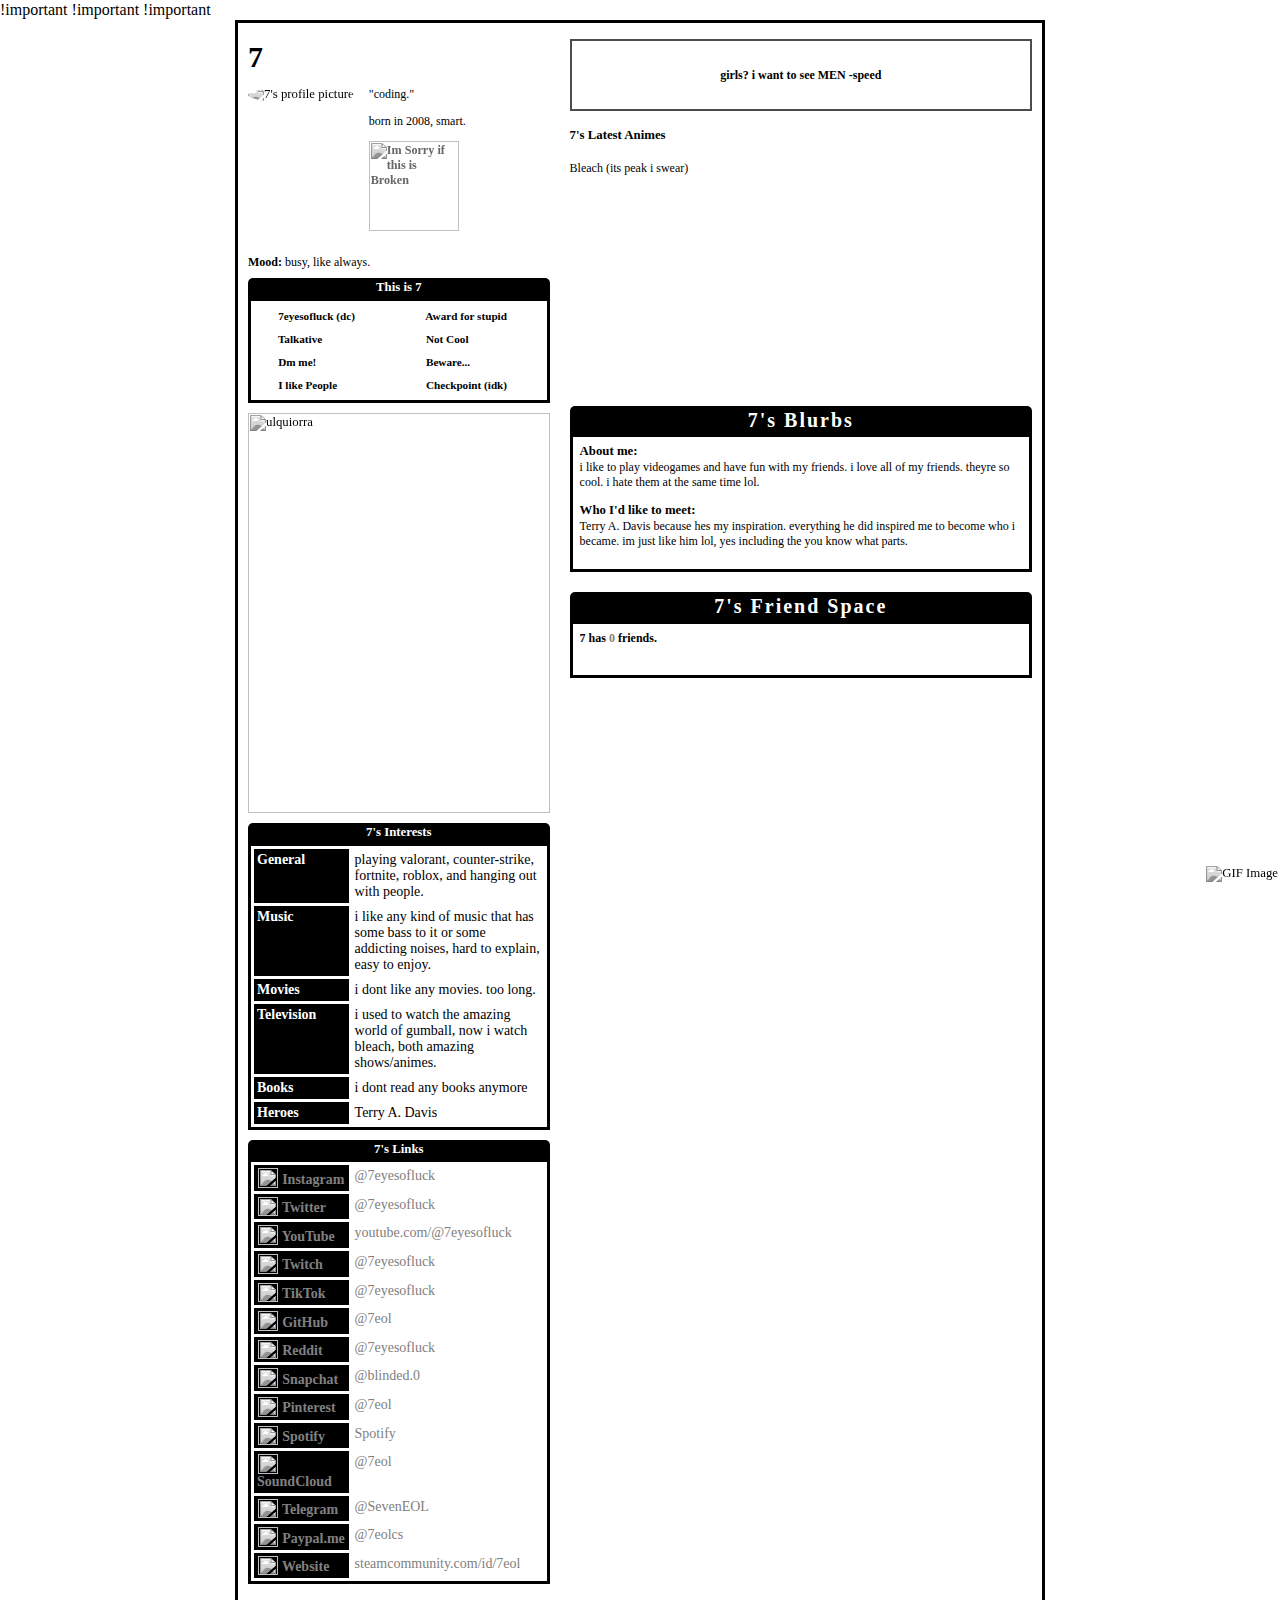
==== commit 0ae57955: "Update index.html" ====
--- a/index.html
+++ b/index.html
@@ -14,23 +14,23 @@
 
     <link rel="shortcut icon" type="image/x-icon" href="https://i.postimg.cc/Kzw1zpLd/images.png">
 
-    <meta name="title" content="7&#039;s Profile">
+    <meta name="title" content="7&#039;s Profile"> !important
     <meta name="description"
         content="i like to play videogames and have fun with my friends. i love all of my friends. theyre so cool. i hate them at the same time lol.">
 
     <meta property="og:type" content="website">
-    <meta property="og:title" content="7&#039;s Profile>
-    <meta property="og:description"
-        content="i love all of my friends deeply. <33">
+    <meta property="og:title" content="7&#039;s Profile> !important
+    <meta property="og:description" 
+        content="i love all of my friends deeply. <33"> !important
     <meta property="og:image"
         content="https://external-media.spacehey.net/media/200x200,sc,sgquAUTbkgSIuxCol4swCRAQuBoj51F95trH8p7dMLbA=/https://cdn.spacehey.net/profilepics/3103185_69a7edd40c1aca62e7a07a151ca9255e.png?expires=1738029357&token=1f8099e10470a74e7c93eab8950c9b599d0a18f056767e9f77f0f9b5633025aa">
-    <meta property="og:site_name" content="GitHub">
-
-    <meta property="twitter:site" content="@spacehey">
+    <meta property="og:site_name" content="GitHub"> !important
+
+    <meta property="twitter:site" content="@7eyesofluck">
     <meta property="twitter:card" content="summary">
     <meta property="twitter:title" content="7&#039;s Profile">
     <meta property="twitter:description"
-        content="i like to play videogames and have fun with my friends. i love all of my friends. theyre so cool. i hate them at the same time lol.">
+        content="i love all of my friends deeply. <33">
     <meta property="twitter:image"
         content="https://external-media.spacehey.net/media/200x200,sc,sgquAUTbkgSIuxCol4swCRAQuBoj51F95trH8p7dMLbA=/https://cdn.spacehey.net/profilepics/3103185_69a7edd40c1aca62e7a07a151ca9255e.png?expires=1738029357&token=1f8099e10470a74e7c93eab8950c9b599d0a18f056767e9f77f0f9b5633025aa">
     <meta name="twitter:label1" content="Status">
@@ -39,21 +39,21 @@
     <link rel="apple-touch-icon" sizes="180x180" href="https://timg.cc/Kzw1zpLd/images.png">
     <link rel="icon" type="image/png" sizes="32x32" href="https://timg.cc/Kzw1zpLd/images.png">
     <link rel="icon" type="image/png" sizes="16x16" href="https://timg.cc/Kzw1zpLd/images.png">
-    <link rel="mask-icon" href="https://spacehey.com/img/favicons/safari-pinned-tab.svg" color="#1D4ED8">
-    <link rel="manifest" href="https://spacehey.com/img/favicons/site.webmanifest">
-    <meta name="apple-mobile-web-app-title" content="SpaceHey">
-    <meta name="application-name" content="SpaceHey">
+    
+   
+    <meta name="apple-mobile-web-app-title" content="Github">
+    <meta name="application-name" content="Github">
     <meta name="msapplication-TileColor" content="#1D4ED8">
-    <meta name="msapplication-config" content="https://spacehey.com/img/favicons/browserconfig.xml">
+    <meta name="msapplication-config" content="">
     <meta name="theme-color" content="#1D4ED8">
 
-    <link href="https://spacehey.com/opensearch.xml" rel="search" title="Search SpaceHey"
+    <link href="" rel="search" title=""
         type="application/opensearchdescription+xml">
 
     <link rel="canonical" href="https://spacehey.com/7eol">
 </head>
 
-<body data-base="https://spacehey.com">
+<body>
     <!-- [spacehey.com] SpaceHey Server: webserver-1 -->
 
     <div class="container">
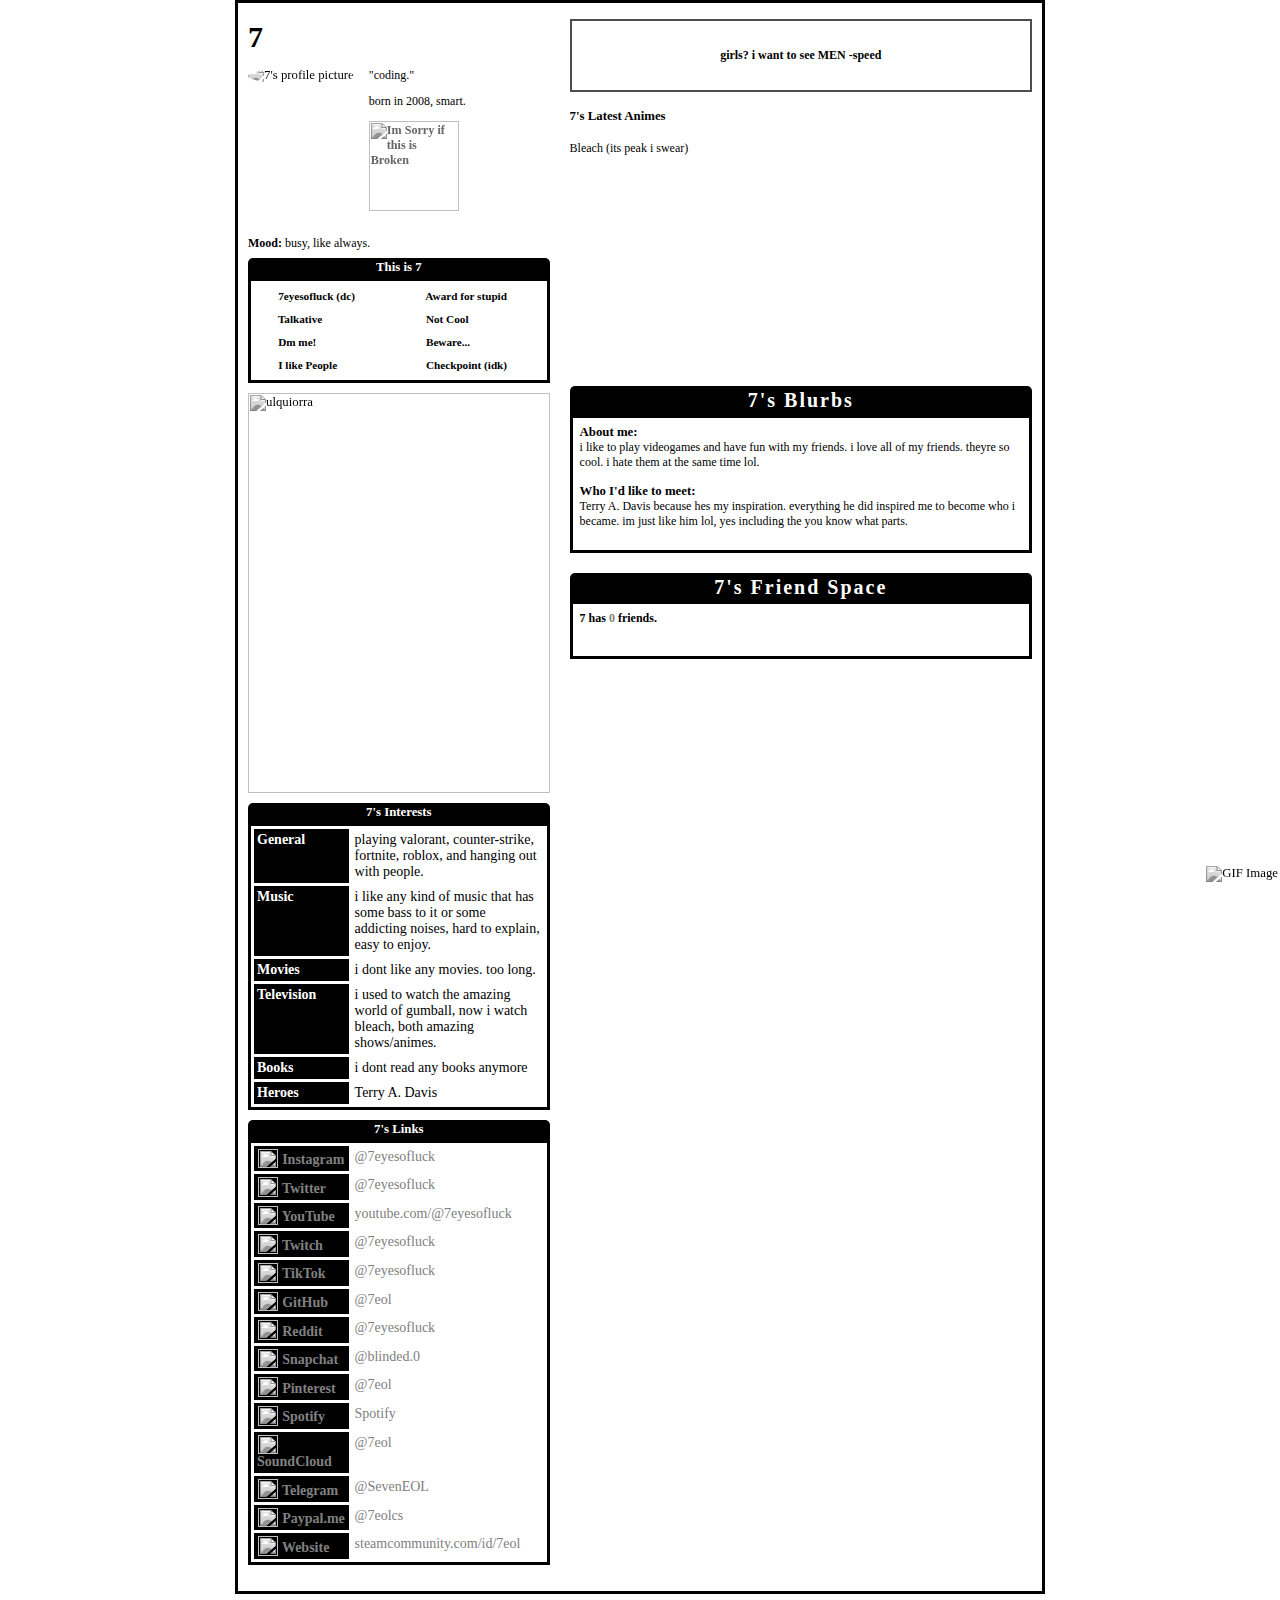
==== commit bcec363c: "Update index.html" ====
--- a/index.html
+++ b/index.html
@@ -14,17 +14,17 @@
 
     <link rel="shortcut icon" type="image/x-icon" href="https://i.postimg.cc/Kzw1zpLd/images.png">
 
-    <meta name="title" content="7&#039;s Profile"> !important
+    <meta name="title" content="7&#039;s Profile"> 
     <meta name="description"
         content="i like to play videogames and have fun with my friends. i love all of my friends. theyre so cool. i hate them at the same time lol.">
 
     <meta property="og:type" content="website">
     <meta property="og:title" content="7&#039;s Profile> !important
     <meta property="og:description" 
-        content="i love all of my friends deeply. <33"> !important
+        content="i love all of my friends deeply. <33"> 
     <meta property="og:image"
         content="https://external-media.spacehey.net/media/200x200,sc,sgquAUTbkgSIuxCol4swCRAQuBoj51F95trH8p7dMLbA=/https://cdn.spacehey.net/profilepics/3103185_69a7edd40c1aca62e7a07a151ca9255e.png?expires=1738029357&token=1f8099e10470a74e7c93eab8950c9b599d0a18f056767e9f77f0f9b5633025aa">
-    <meta property="og:site_name" content="GitHub"> !important
+    <meta property="og:site_name" content="GitHub"> 
 
     <meta property="twitter:site" content="@7eyesofluck">
     <meta property="twitter:card" content="summary">
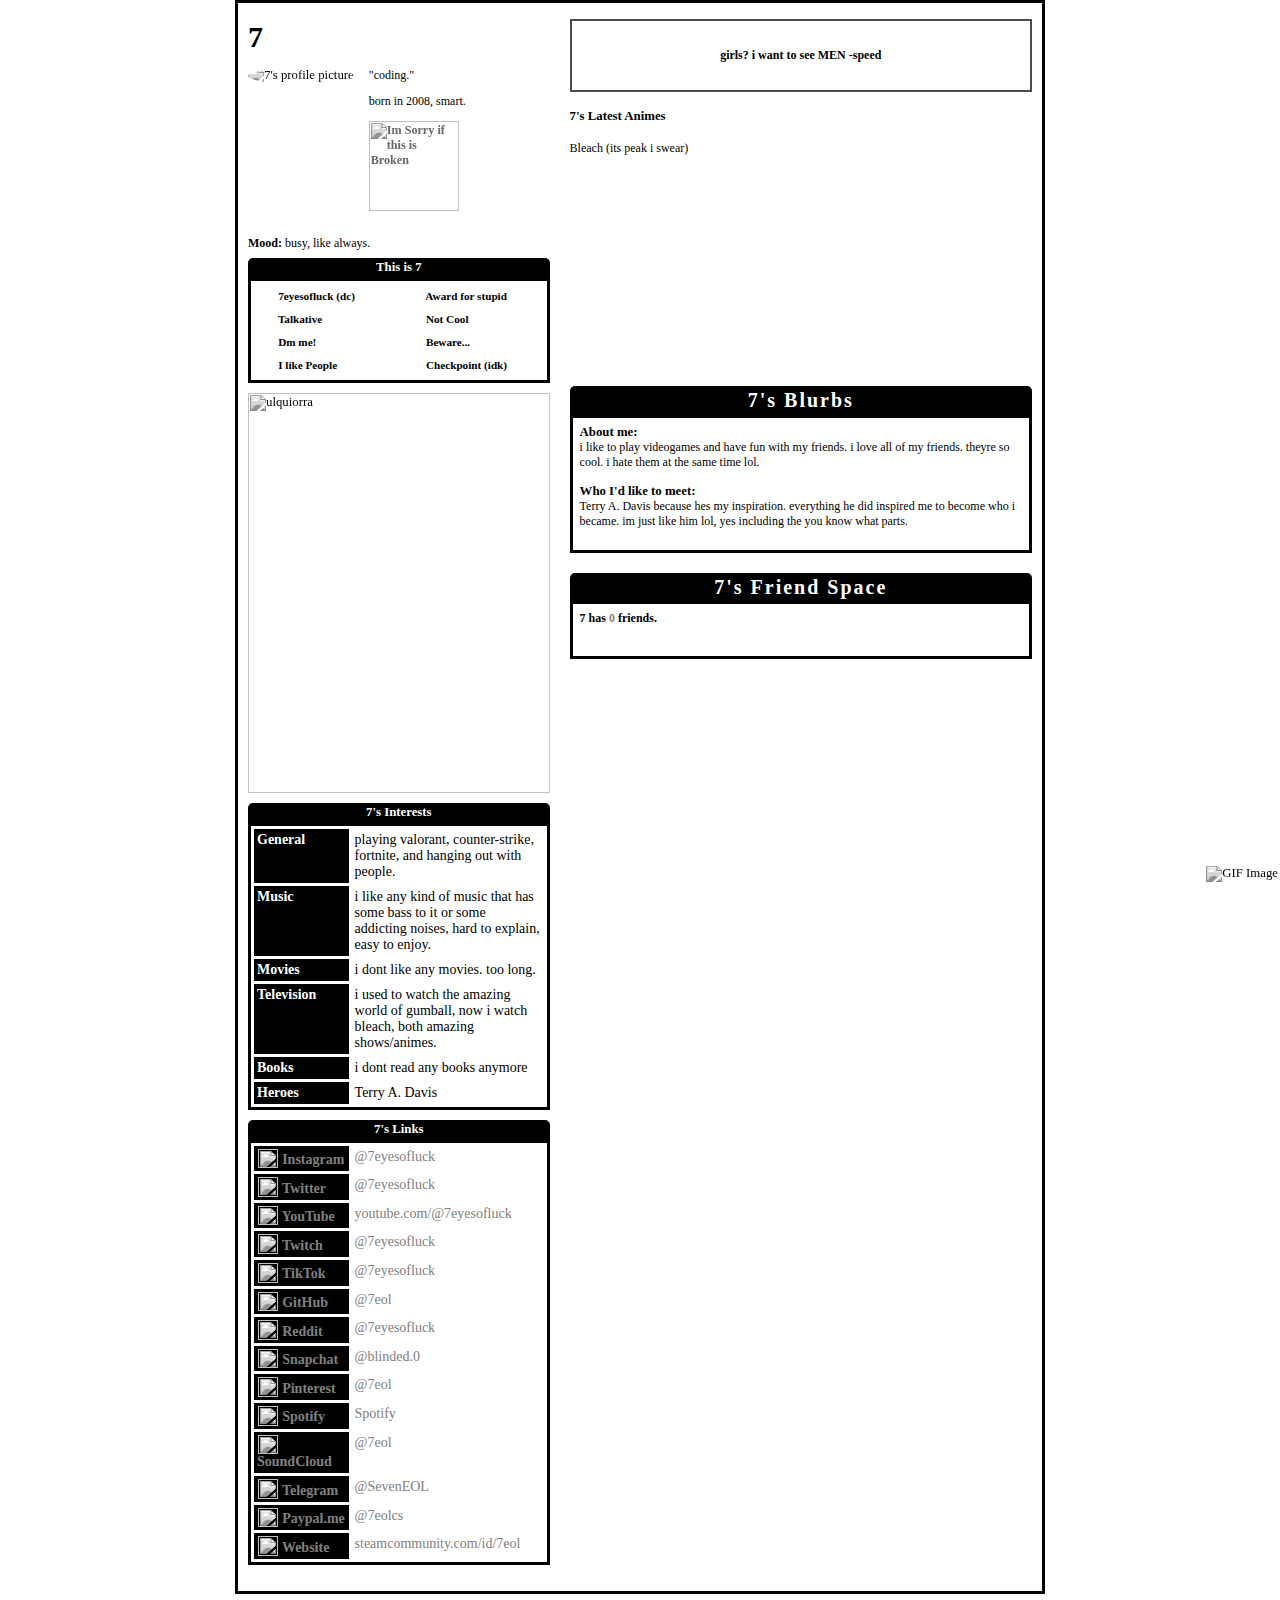
==== commit d421eccb: "Update index.html" ====
--- a/index.html
+++ b/index.html
@@ -3,7 +3,7 @@
 <head>
     <meta charset="utf-8">
     <meta name="viewport" content="width=device-width, initial-scale=1">
-    <title>7&#039;s Profile</title>
+    <title>7&#039;s Home</title>
 
     <script src="script.js"
         async></script>
@@ -19,11 +19,11 @@
         content="i like to play videogames and have fun with my friends. i love all of my friends. theyre so cool. i hate them at the same time lol.">
 
     <meta property="og:type" content="website">
-    <meta property="og:title" content="7&#039;s Profile> !important
+    <meta property="og:title" content="7&#039;s Profile">
     <meta property="og:description" 
         content="i love all of my friends deeply. <33"> 
     <meta property="og:image"
-        content="https://external-media.spacehey.net/media/200x200,sc,sgquAUTbkgSIuxCol4swCRAQuBoj51F95trH8p7dMLbA=/https://cdn.spacehey.net/profilepics/3103185_69a7edd40c1aca62e7a07a151ca9255e.png?expires=1738029357&token=1f8099e10470a74e7c93eab8950c9b599d0a18f056767e9f77f0f9b5633025aa">
+        content="https://i.postimg.cc/hjbW30xh/8920cb611196f1f6ab52cdd3ce6992af.webp">
     <meta property="og:site_name" content="GitHub"> 
 
     <meta property="twitter:site" content="@7eyesofluck">
@@ -166,7 +166,7 @@
                                         </td>
                                         <td>
                                             <p>
-                                                playing valorant, counter-strike, fortnite, roblox, and hanging out with
+                                                playing valorant, counter-strike, fortnite, and hanging out with
                                                 people. </p>
                                         </td>
                                     </tr>
